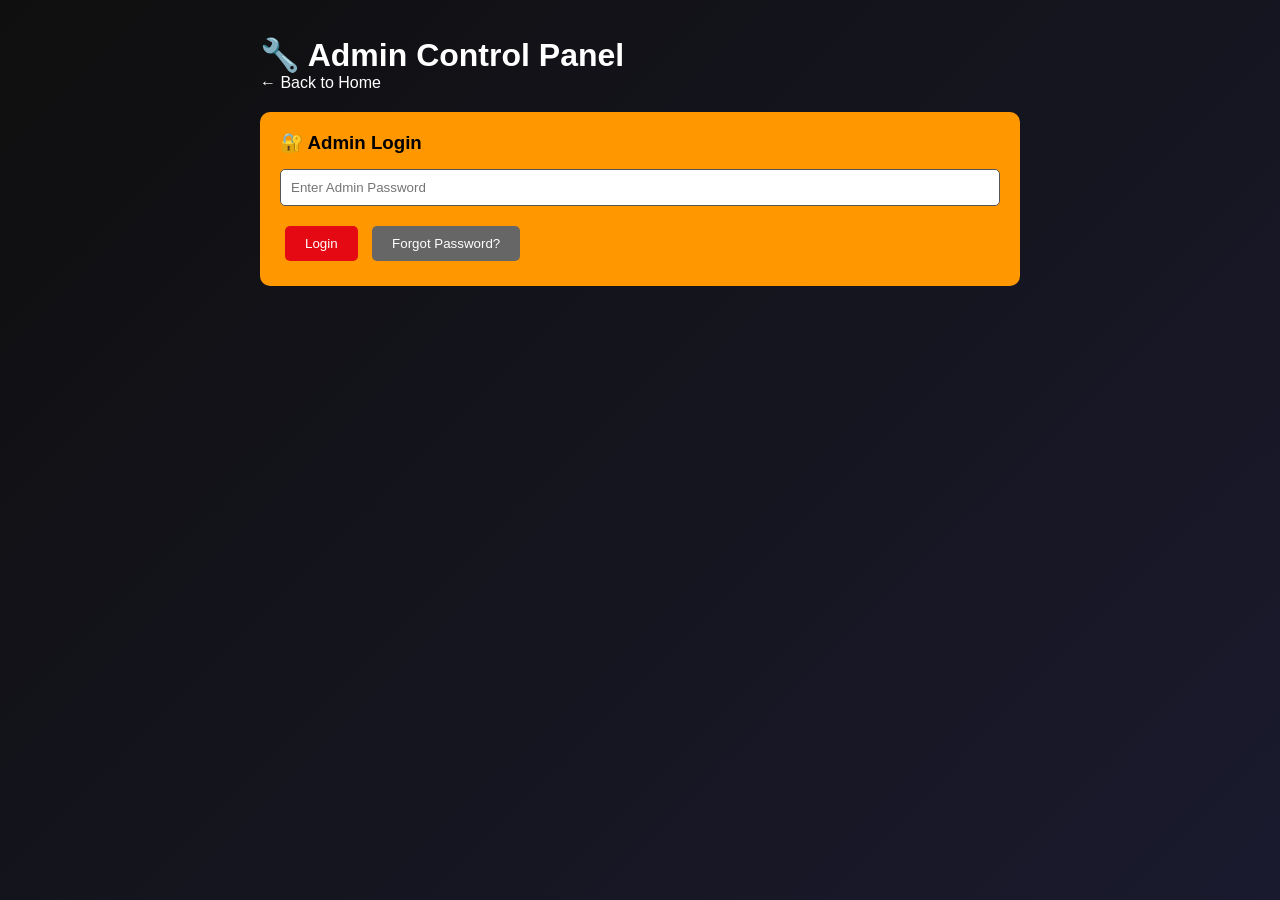
==== admin.html @ a71b6ae1 "Add files via upload" ====
<!DOCTYPE html>
<html lang="en">
<head>
    <meta charset="UTF-8">
    <meta name="viewport" content="width=device-width, initial-scale=1.0">
    <title>Admin Panel - Movie Guide</title>
    <link rel="stylesheet" href="style.css">
    <style>
        .admin-panel { max-width: 800px; margin: 0 auto; padding: 20px; }
        .admin-section { background: #1e1e1e; padding: 20px; margin: 20px 0; border-radius: 10px; }
        .admin-section h3 { color: #e50914; margin-bottom: 15px; }
        .form-group { margin-bottom: 15px; }
        .form-group label { display: block; margin-bottom: 5px; color: #ccc; }
        .form-group input, .form-group select, .form-group textarea { width: 100%; padding: 10px; background: #333; border: 1px solid #555; color: white; border-radius: 5px; }
        button { background: #e50914; color: white; padding: 10px 20px; border: none; border-radius: 5px; cursor: pointer; margin: 5px; }
        button:hover { opacity: 0.8; }
        .movie-list { max-height: 400px; overflow-y: auto; }
        .movie-item { background: #2a2a2a; padding: 10px; margin: 10px 0; border-radius: 5px; display: flex; justify-content: space-between; align-items: center; flex-wrap: wrap; gap: 10px; }
        .movie-item button { margin-left: 10px; padding: 5px 10px; font-size: 12px; }
        .success { background: #4caf50; padding: 10px; margin: 10px 0; border-radius: 5px; display: none; }
        .error { background: #f44336; padding: 10px; margin: 10px 0; border-radius: 5px; display: none; }
        .slider-items { display: flex; flex-wrap: wrap; gap: 10px; margin-top: 10px; max-height: 300px; overflow-y: auto; }
        .slider-checkbox { background: #333; padding: 10px; border-radius: 5px; display: flex; align-items: center; gap: 10px; width: calc(50% - 10px); }
        .slider-checkbox img { width: 40px; height: 60px; object-fit: cover; border-radius: 5px; }
        .category-item { background: #2a2a2a; padding: 10px; margin: 5px 0; border-radius: 5px; display: flex; justify-content: space-between; align-items: center; }
        .password-section { background: #ff9800; color: #000; }
        .password-section input { background: white; color: black; }
        .password-section h3 { color: #000; }
        .btn-small { background: #555; padding: 5px 10px; font-size: 12px; }
        .btn-danger { background: #f44336; }
        .btn-success { background: #4caf50; }
    </style>
</head>
<body>
    <div class="admin-panel">
        <h1>🔧 Admin Control Panel</h1>
        <a href="index.html" style="color: white; text-decoration: none;">← Back to Home</a>

        <!-- Login Section -->
        <div id="loginSection" class="admin-section password-section">
            <h3>🔐 Admin Login</h3>
            <div class="form-group">
                <input type="password" id="adminPassword" placeholder="Enter Admin Password">
            </div>
            <button onclick="checkAdminLogin()">Login</button>
            <button onclick="forgotPassword()" style="background: #666;">Forgot Password?</button>
            <div id="loginError" class="error" style="display:none">Wrong password!</div>
        </div>

        <div id="adminContent" style="display:none">
            <!-- Change Password -->
            <div class="admin-section">
                <h3>🔑 Change Admin Password</h3>
                <div class="form-group">
                    <input type="password" id="newPassword" placeholder="New Password">
                </div>
                <button onclick="changePassword()">Update Password</button>
                <div id="passwordMsg" class="success" style="display:none">Password updated!</div>
            </div>

            <!-- Categories Management -->
            <div class="admin-section">
                <h3>🏷️ Manage Categories</h3>
                <div class="form-group">
                    <input type="text" id="newCategory" placeholder="New category name">
                </div>
                <button onclick="addCategory()">Add Category</button>
                <div id="categoriesListAdmin" class="category-list" style="margin-top: 15px;"></div>
            </div>

            <!-- Add/Edit Movie -->
            <div class="admin-section">
                <h3>🎬 Add New Movie</h3>
                <div class="form-group">
                    <input type="text" id="movieTitle" placeholder="Movie Title">
                </div>
                <div class="form-group">
                    <input type="text" id="moviePoster" placeholder="Poster Image URL">
                </div>
                <div class="form-group">
                    <input type="text" id="movieYear" placeholder="Year (e.g., 2024)">
                </div>
                <div class="form-group">
                    <input type="number" id="movieRating" placeholder="Rating (1-10)" step="0.1">
                </div>
                <div class="form-group">
                    <select id="movieGenre">
                        <option value="">Select Genre</option>
                    </select>
                </div>
                <div class="form-group">
                    <input type="text" id="movieDuration" placeholder="Duration (e.g., 2h 15min)">
                </div>
                <div class="form-group">
                    <input type="text" id="movieDirector" placeholder="Director">
                </div>
                <div class="form-group">
                    <input type="text" id="movieLanguage" placeholder="Language (e.g., English, Hindi)">
                </div>
                <div class="form-group">
                    <input type="text" id="movieWatchUrl" placeholder="Watch URL (Netflix/Amazon link)">
                </div>
                <div class="form-group">
                    <input type="text" id="movieDownloadUrl" placeholder="Download Poster URL (different from poster)">
                </div>
                <button onclick="addMovie()">Add Movie</button>
                <div id="editMode" style="display:none">
                    <input type="hidden" id="editId">
                    <button onclick="updateMovie()">Update Movie</button>
                    <button onclick="cancelEdit()">Cancel</button>
                </div>
                <div id="movieMsg" class="success" style="display:none"></div>
            </div>

            <!-- Slider Management -->
            <div class="admin-section">
                <h3>⭐ Manage Slider (Select 5-7 movies)</h3>
                <div id="sliderMoviesList" class="slider-items"></div>
                <button onclick="saveSlider()">Save Slider Selection</button>
                <div id="sliderMsg" class="success" style="display:none">Slider updated!</div>
            </div>

            <!-- All Movies List -->
            <div class="admin-section">
                <h3>📋 All Movies (Click Edit to modify)</h3>
                <div id="moviesListAdmin" class="movie-list"></div>
            </div>
        </div>
    </div>

    <script src="config.js"></script>
    <script src="admin-script.js"></script>
</body>
</html>
---- style.css ----
/* ============================================
   PREMIUM MOVIE APP STYLE - Complete
   ============================================ */

* {
    margin: 0;
    padding: 0;
    box-sizing: border-box;
}

body {
    font-family: -apple-system, BlinkMacSystemFont, 'Segoe UI', 'Poppins', Roboto, Helvetica, Arial, sans-serif;
    background: linear-gradient(135deg, #0f0f0f 0%, #1a1a2e 100%);
    color: #ffffff;
    padding: 16px;
    padding-bottom: 80px;
    min-height: 100vh;
}

/* ===== HEADER ===== */
header {
    display: flex;
    justify-content: space-between;
    align-items: center;
    margin-bottom: 20px;
    flex-wrap: wrap;
    gap: 10px;
    padding: 10px 0;
}

header h1 {
    font-size: 1.8rem;
    font-weight: 800;
    background: linear-gradient(135deg, #e50914, #ff6b6b);
    -webkit-background-clip: text;
    background-clip: text;
    color: transparent;
    letter-spacing: -0.5px;
}

.admin-btn, .back-btn {
    background: rgba(255, 255, 255, 0.1);
    backdrop-filter: blur(10px);
    color: white;
    padding: 8px 18px;
    border: 1px solid rgba(255, 255, 255, 0.2);
    border-radius: 30px;
    cursor: pointer;
    font-size: 14px;
    font-weight: 600;
    transition: all 0.3s ease;
}

.admin-btn:hover, .back-btn:hover {
    background: #e50914;
    border-color: #e50914;
    transform: scale(1.05);
}

.back-btn i {
    margin-right: 8px;
}

/* ===== USER LOGIN SECTION ===== */
.user-section {
    background: linear-gradient(135deg, rgba(26, 26, 46, 0.9), rgba(22, 30, 62, 0.9));
    backdrop-filter: blur(10px);
    padding: 20px;
    border-radius: 24px;
    margin-bottom: 20px;
    border: 1px solid rgba(255, 255, 255, 0.1);
}

.user-section h3 {
    font-weight: 700;
    font-size: 1.2rem;
    margin-bottom: 12px;
}

.login-form {
    display: flex;
    gap: 10px;
    flex-wrap: wrap;
    margin: 10px 0;
}

.login-form input {
    flex: 1;
    padding: 12px 16px;
    background: rgba(255, 255, 255, 0.1);
    border: 1px solid rgba(255, 255, 255, 0.2);
    color: white;
    border-radius: 30px;
    font-size: 14px;
    transition: all 0.3s;
}

.login-form input:focus {
    outline: none;
    border-color: #e50914;
    background: rgba(255, 255, 255, 0.15);
}

.login-form button, .logout-btn {
    background: linear-gradient(135deg, #e50914, #b00710);
    padding: 12px 24px;
    border: none;
    border-radius: 30px;
    color: white;
    cursor: pointer;
    font-weight: 700;
    font-size: 14px;
    transition: all 0.3s;
}

.login-form button:hover {
    transform: scale(1.02);
    box-shadow: 0 4px 15px rgba(229, 9, 20, 0.4);
}

.logout-btn {
    background: rgba(255, 255, 255, 0.2);
    font-size: 12px;
    padding: 6px 14px;
}

.logout-btn:hover {
    background: rgba(255, 255, 255, 0.3);
}

small {
    color: #aaa;
    font-size: 11px;
}

/* ===== SECTION TITLES ===== */
.slider-container h3, .movies-section h2, .favorites-section h3,
.search-section h3, .category-section h3 {
    font-weight: 800;
    font-size: 1.4rem;
    margin-bottom: 16px;
    letter-spacing: -0.3px;
}

/* ===== CATEGORIES ===== */
.category-section {
    margin-bottom: 20px;
}

.category-header {
    display: flex;
    justify-content: space-between;
    align-items: center;
    cursor: pointer;
    padding: 12px;
    background: rgba(255, 255, 255, 0.05);
    border-radius: 16px;
}

.categories-list {
    display: flex;
    flex-wrap: wrap;
    gap: 12px;
    margin-top: 12px;
    overflow-x: auto;
    padding-bottom: 10px;
}

.category-btn {
    background: rgba(255, 255, 255, 0.1);
    color: white;
    padding: 10px 20px;
    border: 1px solid rgba(255, 255, 255, 0.15);
    border-radius: 40px;
    cursor: pointer;
    transition: all 0.3s ease;
    white-space: nowrap;
    font-weight: 600;
    font-size: 13px;
}

.category-btn.active {
    background: linear-gradient(135deg, #e50914, #b00710);
    border-color: transparent;
    transform: scale(1.05);
}

.category-btn:hover {
    background: #e50914;
    transform: scale(1.02);
}

/* ===== SLIDER ===== */
.slider-container {
    margin-bottom: 30px;
}

.slider-wrapper {
    position: relative;
    display: flex;
    align-items: center;
    gap: 10px;
}

.slider {
    display: flex;
    overflow-x: auto;
    scroll-behavior: smooth;
    gap: 15px;
    padding: 10px 0;
    scrollbar-width: none;
    flex: 1;
}

.slider::-webkit-scrollbar {
    display: none;
}

.slider-btn {
    background: rgba(0, 0, 0, 0.7);
    color: white;
    border: none;
    width: 40px;
    height: 40px;
    border-radius: 50%;
    cursor: pointer;
    font-size: 20px;
    transition: all 0.3s;
    backdrop-filter: blur(5px);
}

.slider-btn:hover {
    background: #e50914;
    transform: scale(1.1);
}

.slider-card {
    min-width: 140px;
    cursor: pointer;
    transition: transform 0.3s ease, box-shadow 0.3s ease;
    border-radius: 20px;
    overflow: hidden;
    background: rgba(255, 255, 255, 0.05);
}

.slider-card:hover {
    transform: scale(1.05);
    box-shadow: 0 10px 25px rgba(0, 0, 0, 0.3);
}

.slider-card img {
    width: 100%;
    height: 200px;
    object-fit: cover;
}

.slider-card h4 {
    padding: 10px;
    font-size: 13px;
    text-align: center;
    font-weight: 700;
}

.slider-dots {
    display: flex;
    justify-content: center;
    gap: 8px;
    margin-top: 15px;
}

.dot {
    width: 8px;
    height: 8px;
    background: rgba(255, 255, 255, 0.3);
    border-radius: 50%;
    cursor: pointer;
    transition: all 0.3s;
}

.dot.active {
    background: #e50914;
    width: 24px;
    border-radius: 10px;
}

/* ===== MOVIES GRID ===== */
.movies-section {
    margin-bottom: 30px;
}

.movies-header {
    display: flex;
    justify-content: space-between;
    align-items: center;
    flex-wrap: wrap;
    gap: 10px;
    margin-bottom: 20px;
}

.movie-grid {
    display: grid;
    grid-template-columns: repeat(2, 1fr);
    gap: 16px;
}

@media (min-width: 768px) {
    .movie-grid {
        grid-template-columns: repeat(4, 1fr);
        gap: 20px;
    }
}

@media (min-width: 1200px) {
    .movie-grid {
        grid-template-columns: repeat(6, 1fr);
    }
}

.movie-card {
    background: rgba(255, 255, 255, 0.05);
    border-radius: 20px;
    overflow: hidden;
    cursor: pointer;
    transition: all 0.3s ease;
    position: relative;
    backdrop-filter: blur(5px);
}

.movie-card:hover {
    transform: translateY(-8px);
    box-shadow: 0 15px 30px rgba(229, 9, 20, 0.2);
}

.movie-card img {
    width: 100%;
    height: 240px;
    object-fit: cover;
}

.movie-card h4 {
    padding: 12px;
    font-size: 13px;
    text-align: center;
    font-weight: 700;
}

/* Add to Favourite button on homepage */
.movie-card-fav {
    display: flex;
    align-items: center;
    justify-content: center;
    gap: 6px;
    background: rgba(255, 255, 255, 0.08);
    padding: 8px 12px;
    border-radius: 12px;
    cursor: pointer;
    transition: all 0.3s;
    margin: 8px 12px 12px 12px;
    font-size: 12px;
    font-weight: 600;
}

.movie-card-fav i {
    font-size: 12px;
    color: #ffd700;
}

.movie-card-fav.active {
    background: rgba(255, 215, 0, 0.15);
    color: #ffd700;
}

.movie-card-fav:hover {
    background: rgba(255, 255, 255, 0.15);
}

/* Hide old heart button */
.movie-card .favorite-btn {
    display: none;
}

/* ===== FAVORITES SECTION ===== */
.favorites-section {
    background: linear-gradient(135deg, rgba(0, 0, 0, 0.6), rgba(30, 30, 30, 0.6));
    backdrop-filter: blur(10px);
    padding: 20px;
    border-radius: 24px;
    margin-top: 20px;
    border: 1px solid rgba(255, 255, 255, 0.1);
}

.favorites-section h3 {
    font-weight: 800;
    margin-bottom: 16px;
}

.favorites-grid {
    display: grid;
    grid-template-columns: repeat(2, 1fr);
    gap: 12px;
}

@media (min-width: 768px) {
    .favorites-grid {
        grid-template-columns: repeat(4, 1fr);
    }
}

.fav-card {
    background: rgba(255, 255, 255, 0.05);
    border-radius: 16px;
    overflow: hidden;
    cursor: pointer;
    display: flex;
    gap: 10px;
    padding: 8px;
    transition: all 0.3s;
}

.fav-card:hover {
    background: rgba(255, 255, 255, 0.1);
    transform: translateX(5px);
}

.fav-card img {
    width: 50px;
    height: 70px;
    object-fit: cover;
    border-radius: 12px;
}

.fav-card h4 {
    font-size: 12px;
    font-weight: 700;
    flex: 1;
}

/* ===== MOVIE DETAIL PAGE ===== */
.movie-detail-container {
    max-width: 500px;
    margin: 0 auto;
    padding: 0 16px;
}

.movie-detail-card {
    background: #1a1a2e;
    border-radius: 24px;
    overflow: hidden;
}

.movie-detail-card img {
    width: 100%;
    max-height: 500px;
    object-fit: cover;
    border-radius: 24px 24px 0 0;
}

.movie-info {
    padding: 24px;
    background: #1a1a2e;
}

.movie-info h2 {
    font-size: 28px;
    font-weight: 800;
    margin-bottom: 20px;
    color: #ffffff;
    letter-spacing: -0.5px;
}

/* Clean Info Grid - No Emojis */
.info-grid {
    background: rgba(255, 255, 255, 0.05);
    border-radius: 20px;
    padding: 20px;
    margin: 20px 0;
}

.info-row {
    display: flex;
    justify-content: space-between;
    align-items: center;
    padding: 12px 0;
    border-bottom: 1px solid rgba(255, 255, 255, 0.1);
}

.info-row:last-child {
    border-bottom: none;
}

.info-label {
    font-weight: 700;
    color: #aaa;
    font-size: 14px;
    letter-spacing: 0.5px;
}

.info-value {
    font-weight: 600;
    color: #ffffff;
    font-size: 14px;
    text-align: right;
}

.rating-value {
    color: #ffd700;
    font-weight: 800;
}

/* Button Container - Vertical Layout */
.movie-buttons {
    display: flex;
    flex-direction: column;
    gap: 12px;
    margin: 20px 0;
}

/* Play Now Button - White Background, Play Icon */
.play-now-btn {
    display: flex;
    align-items: center;
    justify-content: center;
    gap: 10px;
    background: #ffffff;
    color: #000000;
    text-align: center;
    padding: 16px 20px;
    text-decoration: none;
    border-radius: 14px;
    font-weight: 800;
    font-size: 16px;
    letter-spacing: 0.5px;
    transition: all 0.3s;
    border: none;
    cursor: pointer;
    width: 100%;
}

.play-now-btn i {
    font-size: 18px;
    color: #000000;
}

.play-now-btn:hover {
    transform: scale(1.02);
    background: #f0f0f0;
    box-shadow: 0 4px 15px rgba(255, 255, 255, 0.2);
}

/* Download Now Button - Orange Background, No Icon */
.download-now-btn {
    display: flex;
    align-items: center;
    justify-content: center;
    background: #ff6b35;
    color: #ffffff;
    text-align: center;
    padding: 16px 20px;
    border: none;
    border-radius: 14px;
    font-weight: 800;
    font-size: 16px;
    letter-spacing: 0.5px;
    transition: all 0.3s;
    cursor: pointer;
    width: 100%;
}

.download-now-btn:hover {
    transform: scale(1.02);
    background: #e55a2b;
    box-shadow: 0 4px 15px rgba(255, 107, 53, 0.4);
}

/* Add to Favourite Button - Star Icon */
.favourite-btn {
    display: flex;
    align-items: center;
    justify-content: center;
    gap: 10px;
    background: rgba(255, 255, 255, 0.1);
    color: #ffffff;
    text-align: center;
    padding: 14px 20px;
    border: 1px solid rgba(255, 255, 255, 0.2);
    border-radius: 14px;
    font-weight: 700;
    font-size: 15px;
    transition: all 0.3s;
    cursor: pointer;
    width: 100%;
}

.favourite-btn i {
    font-size: 18px;
    color: #ffd700;
}

.favourite-btn.active {
    background: rgba(255, 215, 0, 0.15);
    border-color: #ffd700;
}

.favourite-btn.active i {
    color: #ffd700;
}

.favourite-btn:hover {
    background: rgba(255, 255, 255, 0.2);
    transform: scale(1.01);
}

/* ===== SEARCH SECTION ===== */
.search-section {
    margin-bottom: 20px;
}

.search-box-full {
    margin-bottom: 20px;
}

.search-box-full input {
    width: 100%;
    padding: 14px 20px;
    background: rgba(255, 255, 255, 0.1);
    border: 1px solid rgba(255, 255, 255, 0.2);
    color: white;
    border-radius: 50px;
    font-size: 16px;
    font-weight: 500;
}

.search-box-full input:focus {
    outline: none;
    border-color: #e50914;
    background: rgba(255, 255, 255, 0.15);
}

/* ===== LOADING ===== */
.loading {
    text-align: center;
    padding: 50px;
    color: #aaa;
    font-weight: 600;
}

/* ===== BOTTOM NAVIGATION BAR ===== */
.bottom-nav {
    position: fixed;
    bottom: 0;
    left: 0;
    right: 0;
    background: rgba(26, 26, 46, 0.95);
    backdrop-filter: blur(20px);
    display: flex;
    justify-content: space-around;
    align-items: center;
    padding: 12px 0;
    border-top: 1px solid rgba(255, 255, 255, 0.1);
    z-index: 1000;
}

.nav-item {
    display: flex;
    flex-direction: column;
    align-items: center;
    gap: 5px;
    cursor: pointer;
    padding: 5px 20px;
    border-radius: 30px;
    transition: all 0.3s ease;
}

.nav-item:hover {
    background: rgba(255, 255, 255, 0.1);
}

.nav-item.active .nav-icon {
    color: #e50914;
    transform: translateY(-3px);
}

.nav-item.active .nav-label {
    color: #e50914;
}

.nav-icon {
    font-size: 24px;
    transition: transform 0.3s;
}

.nav-label {
    font-size: 11px;
    font-weight: 700;
    letter-spacing: 0.3px;
}

/* ===== ANIMATIONS ===== */
@keyframes fadeInUp {
    from {
        opacity: 0;
        transform: translateY(30px);
    }
    to {
        opacity: 1;
        transform: translateY(0);
    }
}

.movie-card, .slider-card, .fav-card {
    animation: fadeInUp 0.5s ease;
}
/* ===== DOWNLOAD QUALITY BUTTONS ===== */
.download-section {
    margin: 20px 0;
}

.download-title {
    font-size: 14px;
    font-weight: 700;
    color: #aaa;
    letter-spacing: 0.5px;
    margin-bottom: 12px;
    text-transform: uppercase;
}

.quality-buttons {
    display: flex;
    gap: 12px;
    flex-wrap: wrap;
}

.quality-btn {
    flex: 1;
    min-width: 80px;
    background: rgba(255, 255, 255, 0.1);
    border: 1px solid rgba(255, 255, 255, 0.2);
    color: white;
    padding: 12px 16px;
    border-radius: 12px;
    font-weight: 700;
    font-size: 14px;
    cursor: pointer;
    transition: all 0.3s;
    text-align: center;
}

.quality-btn:hover {
    background: rgba(255, 255, 255, 0.2);
    transform: scale(1.02);
}

.quality-btn[data-quality="480p"]:hover {
    background: #2196F3;
    border-color: #2196F3;
}

.quality-btn[data-quality="720p"]:hover {
    background: #4caf50;
    border-color: #4caf50;
}

.quality-btn[data-quality="1080p"]:hover {
    background: #e50914;
    border-color: #e50914;
}

/* Download section divider */
.download-divider {
    height: 1px;
    background: rgba(255, 255, 255, 0.1);
    margin: 20px 0;
}
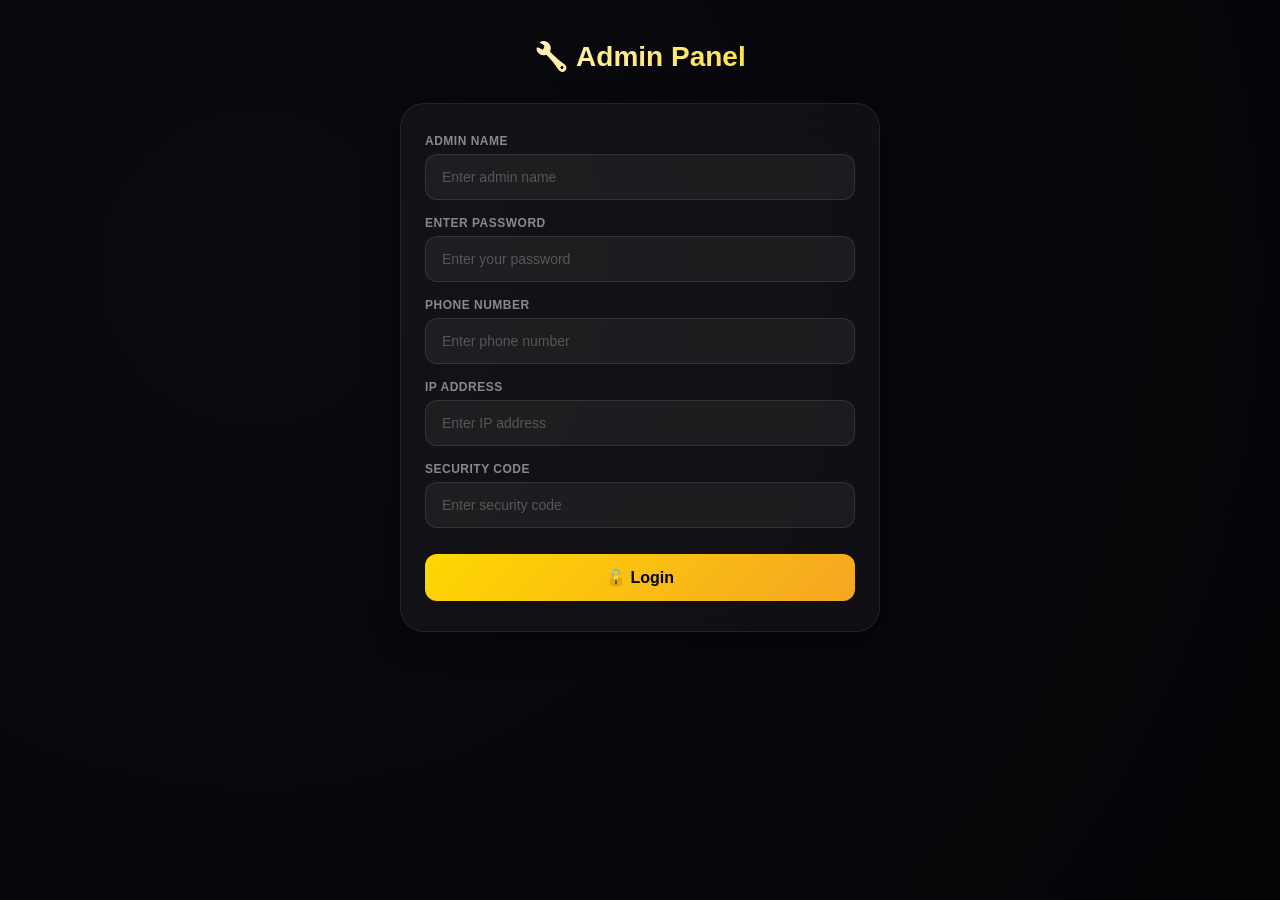
==== commit 92cd41fc: "admin.html" ====
--- a/admin.html
+++ b/admin.html
@@ -5,125 +5,400 @@
     <meta name="viewport" content="width=device-width, initial-scale=1.0">
     <title>Admin Panel - Movie Guide</title>
     <link rel="stylesheet" href="style.css">
+    <link rel="stylesheet" href="https://cdnjs.cloudflare.com/ajax/libs/font-awesome/6.5.1/css/all.min.css">
     <style>
-        .admin-panel { max-width: 800px; margin: 0 auto; padding: 20px; }
-        .admin-section { background: #1e1e1e; padding: 20px; margin: 20px 0; border-radius: 10px; }
-        .admin-section h3 { color: #e50914; margin-bottom: 15px; }
-        .form-group { margin-bottom: 15px; }
-        .form-group label { display: block; margin-bottom: 5px; color: #ccc; }
-        .form-group input, .form-group select, .form-group textarea { width: 100%; padding: 10px; background: #333; border: 1px solid #555; color: white; border-radius: 5px; }
-        button { background: #e50914; color: white; padding: 10px 20px; border: none; border-radius: 5px; cursor: pointer; margin: 5px; }
-        button:hover { opacity: 0.8; }
-        .movie-list { max-height: 400px; overflow-y: auto; }
-        .movie-item { background: #2a2a2a; padding: 10px; margin: 10px 0; border-radius: 5px; display: flex; justify-content: space-between; align-items: center; flex-wrap: wrap; gap: 10px; }
-        .movie-item button { margin-left: 10px; padding: 5px 10px; font-size: 12px; }
-        .success { background: #4caf50; padding: 10px; margin: 10px 0; border-radius: 5px; display: none; }
-        .error { background: #f44336; padding: 10px; margin: 10px 0; border-radius: 5px; display: none; }
-        .slider-items { display: flex; flex-wrap: wrap; gap: 10px; margin-top: 10px; max-height: 300px; overflow-y: auto; }
-        .slider-checkbox { background: #333; padding: 10px; border-radius: 5px; display: flex; align-items: center; gap: 10px; width: calc(50% - 10px); }
-        .slider-checkbox img { width: 40px; height: 60px; object-fit: cover; border-radius: 5px; }
-        .category-item { background: #2a2a2a; padding: 10px; margin: 5px 0; border-radius: 5px; display: flex; justify-content: space-between; align-items: center; }
-        .password-section { background: #ff9800; color: #000; }
-        .password-section input { background: white; color: black; }
-        .password-section h3 { color: #000; }
-        .btn-small { background: #555; padding: 5px 10px; font-size: 12px; }
-        .btn-danger { background: #f44336; }
-        .btn-success { background: #4caf50; }
+        .admin-container {
+            max-width: 520px;
+            margin: 0 auto;
+            padding: 20px;
+        }
+
+        .admin-title {
+            font-size: 28px;
+            font-weight: 800;
+            text-align: center;
+            background: linear-gradient(135deg, #ffffff, #ffd700);
+            -webkit-background-clip: text;
+            background-clip: text;
+            color: transparent;
+            margin-bottom: 30px;
+        }
+
+        .admin-login-box {
+            background: rgba(255, 255, 255, 0.04);
+            backdrop-filter: blur(20px);
+            border-radius: 24px;
+            padding: 30px 24px;
+            border: 1px solid rgba(255, 255, 255, 0.08);
+            box-shadow: 0 8px 32px rgba(0, 0, 0, 0.4);
+        }
+
+        .admin-field {
+            margin-bottom: 16px;
+        }
+
+        .admin-field label {
+            display: block;
+            font-size: 12px;
+            font-weight: 600;
+            color: rgba(255, 255, 255, 0.5);
+            text-transform: uppercase;
+            letter-spacing: 0.5px;
+            margin-bottom: 6px;
+        }
+
+        .admin-field input {
+            width: 100%;
+            padding: 14px 16px;
+            background: rgba(255, 255, 255, 0.05);
+            border: 1px solid rgba(255, 255, 255, 0.1);
+            border-radius: 12px;
+            color: white;
+            font-size: 14px;
+            transition: all 0.3s;
+        }
+
+        .admin-field input:focus {
+            outline: none;
+            border-color: rgba(255, 215, 0, 0.4);
+            background: rgba(255, 255, 255, 0.08);
+        }
+
+        .admin-field input::placeholder {
+            color: rgba(255, 255, 255, 0.25);
+        }
+
+        .admin-login-btn {
+            width: 100%;
+            padding: 14px;
+            background: linear-gradient(135deg, #ffd700, #f5a623);
+            border: none;
+            border-radius: 12px;
+            color: #000;
+            font-weight: 700;
+            font-size: 16px;
+            cursor: pointer;
+            transition: all 0.3s;
+            margin-top: 10px;
+        }
+
+        .admin-login-btn:hover {
+            transform: translateY(-2px);
+            box-shadow: 0 8px 25px rgba(255, 215, 0, 0.3);
+        }
+
+        #adminDashboard {
+            display: none;
+        }
+
+        .dashboard-grid {
+            display: flex;
+            flex-direction: column;
+            gap: 16px;
+            margin-top: 20px;
+        }
+
+        .dashboard-card {
+            background: rgba(255, 255, 255, 0.04);
+            backdrop-filter: blur(16px);
+            border-radius: 16px;
+            padding: 18px 20px;
+            border: 1px solid rgba(255, 255, 255, 0.08);
+            cursor: pointer;
+            transition: all 0.3s;
+            display: flex;
+            align-items: center;
+            justify-content: space-between;
+            box-shadow: 0 4px 16px rgba(0, 0, 0, 0.15);
+        }
+
+        .dashboard-card:hover {
+            background: rgba(255, 255, 255, 0.1);
+            transform: translateX(6px);
+            border-color: rgba(255, 215, 0, 0.2);
+        }
+
+        .dashboard-card .card-left {
+            display: flex;
+            align-items: center;
+            gap: 14px;
+        }
+
+        .dashboard-card .card-icon {
+            font-size: 24px;
+            width: 48px;
+            height: 48px;
+            background: rgba(255, 255, 255, 0.06);
+            border-radius: 12px;
+            display: flex;
+            align-items: center;
+            justify-content: center;
+        }
+
+        .dashboard-card .card-title {
+            font-size: 16px;
+            font-weight: 700;
+            color: #ffffff;
+        }
+
+        .dashboard-card .card-subtitle {
+            font-size: 12px;
+            color: rgba(255, 255, 255, 0.4);
+            margin-top: 2px;
+        }
+
+        .dashboard-card .card-arrow {
+            font-size: 20px;
+            color: rgba(255, 255, 255, 0.2);
+        }
+
+        .traffic-options {
+            display: none;
+            flex-direction: column;
+            gap: 10px;
+            margin-top: 10px;
+            padding-left: 10px;
+        }
+
+        .traffic-options.open {
+            display: flex;
+        }
+
+        .traffic-option {
+            background: rgba(255, 255, 255, 0.03);
+            backdrop-filter: blur(12px);
+            border-radius: 14px;
+            padding: 14px 18px;
+            border: 1px solid rgba(255, 255, 255, 0.06);
+            color: rgba(255, 255, 255, 0.85);
+            font-size: 14px;
+            font-weight: 600;
+            cursor: pointer;
+            display: flex;
+            justify-content: space-between;
+            align-items: center;
+            transition: all 0.3s;
+        }
+
+        .traffic-option:hover {
+            background: rgba(255, 255, 255, 0.08);
+            border-color: rgba(255, 215, 0, 0.2);
+        }
+
+        .traffic-option .value {
+            color: #ffd700;
+            font-weight: 700;
+            transition: all 0.3s;
+        }
+
+        .traffic-option .value.loaded {
+            color: #4caf50;
+        }
+
+        .admin-footer {
+            text-align: center;
+            margin-top: 20px;
+            color: rgba(255, 255, 255, 0.15);
+            font-size: 11px;
+        }
+
+        .admin-footer button {
+            background: none;
+            border: none;
+            color: rgba(255, 255, 255, 0.3);
+            cursor: pointer;
+            font-size: 12px;
+            padding: 8px 16px;
+            border-radius: 30px;
+            transition: all 0.3s;
+        }
+
+        .admin-footer button:hover {
+            background: rgba(255, 255, 255, 0.05);
+            color: #ffd700;
+        }
+
+        /* ===== LOADING POPUP ===== */
+        .loading-popup-overlay {
+            position: fixed;
+            top: 0;
+            left: 0;
+            width: 100%;
+            height: 100%;
+            background: rgba(0, 0, 0, 0.75);
+            backdrop-filter: blur(10px);
+            z-index: 999999;
+            display: flex;
+            align-items: center;
+            justify-content: center;
+        }
+
+        .loading-popup-box {
+            background: rgba(20, 20, 35, 0.9);
+            backdrop-filter: blur(20px);
+            border-radius: 16px;
+            padding: 40px 50px;
+            max-width: 320px;
+            width: 85%;
+            text-align: center;
+            border: 1px solid rgba(255, 255, 255, 0.08);
+            box-shadow: 0 24px 48px rgba(0, 0, 0, 0.6);
+        }
+
+        .loading-spinner {
+            width: 50px;
+            height: 50px;
+            border: 3px solid rgba(255, 255, 255, 0.08);
+            border-top: 3px solid #ffd700;
+            border-radius: 50%;
+            animation: spin 0.8s cubic-bezier(0.34, 1.56, 0.64, 1) infinite;
+            margin: 0 auto 20px auto;
+            box-shadow: 0 0 20px rgba(255, 215, 0, 0.05);
+        }
+
+        @keyframes spin {
+            0% { transform: rotate(0deg); }
+            100% { transform: rotate(360deg); }
+        }
+
+        .loading-text {
+            font-size: 16px;
+            font-weight: 600;
+            color: #ffffff;
+            letter-spacing: 0.3px;
+        }
+
+        .result-popup-btn {
+            margin-top: 16px;
+            padding: 8px 28px;
+            background: rgba(255, 255, 255, 0.08);
+            border: 1px solid rgba(255, 255, 255, 0.1);
+            border-radius: 30px;
+            color: white;
+            font-weight: 600;
+            cursor: pointer;
+            transition: all 0.3s;
+        }
+
+        .result-popup-btn:hover {
+            background: rgba(255, 255, 255, 0.15);
+            border-color: rgba(255, 215, 0, 0.2);
+        }
+
+        @media (max-width: 480px) {
+            .admin-login-box {
+                padding: 20px 16px;
+            }
+            .loading-popup-box {
+                padding: 30px 24px;
+            }
+        }
     </style>
 </head>
 <body>
-    <div class="admin-panel">
-        <h1>🔧 Admin Control Panel</h1>
-        <a href="index.html" style="color: white; text-decoration: none;">← Back to Home</a>
-
-        <!-- Login Section -->
-        <div id="loginSection" class="admin-section password-section">
-            <h3>🔐 Admin Login</h3>
-            <div class="form-group">
-                <input type="password" id="adminPassword" placeholder="Enter Admin Password">
-            </div>
-            <button onclick="checkAdminLogin()">Login</button>
-            <button onclick="forgotPassword()" style="background: #666;">Forgot Password?</button>
-            <div id="loginError" class="error" style="display:none">Wrong password!</div>
+    <div class="admin-container">
+        <h1 class="admin-title">🔧 Admin Panel</h1>
+
+        <!-- Login Form -->
+        <div id="adminLoginForm" class="admin-login-box">
+            <div class="admin-field">
+                <label>Admin Name</label>
+                <input type="text" id="adminName" placeholder="Enter admin name">
+            </div>
+            <div class="admin-field">
+                <label>Enter Password</label>
+                <input type="password" id="adminPassword" placeholder="Enter your password">
+            </div>
+            <div class="admin-field">
+                <label>Phone Number</label>
+                <input type="text" id="adminPhone" placeholder="Enter phone number">
+            </div>
+            <div class="admin-field">
+                <label>IP Address</label>
+                <input type="text" id="adminIP" placeholder="Enter IP address">
+            </div>
+            <div class="admin-field">
+                <label>Security Code</label>
+                <input type="password" id="adminSecurityCode" placeholder="Enter security code">
+            </div>
+            <button class="admin-login-btn" onclick="adminLogin()">🔓 Login</button>
+            <div id="adminLoginError" style="color: #ff6b6b; text-align:center; margin-top: 12px; display:none; font-size:13px;"></div>
         </div>
 
-        <div id="adminContent" style="display:none">
-            <!-- Change Password -->
-            <div class="admin-section">
-                <h3>🔑 Change Admin Password</h3>
-                <div class="form-group">
-                    <input type="password" id="newPassword" placeholder="New Password">
+        <!-- Dashboard -->
+        <div id="adminDashboard">
+            <div class="dashboard-grid">
+
+                <!-- Traffic Card -->
+                <div class="dashboard-card" onclick="toggleTrafficOptions()">
+                    <div class="card-left">
+                        <div class="card-icon">🚦</div>
+                        <div>
+                            <div class="card-title">Check Site's Traffic</div>
+                            <div class="card-subtitle">View traffic statistics</div>
+                        </div>
+                    </div>
+                    <div class="card-arrow">▼</div>
                 </div>
-                <button onclick="changePassword()">Update Password</button>
-                <div id="passwordMsg" class="success" style="display:none">Password updated!</div>
-            </div>
-
-            <!-- Categories Management -->
-            <div class="admin-section">
-                <h3>🏷️ Manage Categories</h3>
-                <div class="form-group">
-                    <input type="text" id="newCategory" placeholder="New category name">
+
+                <div id="trafficOptions" class="traffic-options">
+                    <div class="traffic-option" onclick="showLoadingPopup('This month\'s traffic', 'traffic', 'month', this.querySelector('.value'))">
+                        This month's traffic
+                        <span class="value">→</span>
+                    </div>
+                    <div class="traffic-option" onclick="showLoadingPopup('Past month\'s traffic', 'traffic', 'pastMonth', this.querySelector('.value'))">
+                        Past month's traffic
+                        <span class="value">→</span>
+                    </div>
+                    <div class="traffic-option" onclick="showLoadingPopup('Past 3 months\' traffic', 'traffic', 'threeMonth', this.querySelector('.value'))">
+                        Past 3 months' traffic
+                        <span class="value">→</span>
+                    </div>
+                    <div class="traffic-option" onclick="showLoadingPopup('Average traffic per day', 'traffic', 'avg', this.querySelector('.value'))">
+                        Average traffic per day
+                        <span class="value">→</span>
+                    </div>
+                    <div class="traffic-option" onclick="showLoadingPopup('Total traffic till now', 'traffic', 'total', this.querySelector('.value'))">
+                        Total traffic till now
+                        <span class="value">→</span>
+                    </div>
                 </div>
-                <button onclick="addCategory()">Add Category</button>
-                <div id="categoriesListAdmin" class="category-list" style="margin-top: 15px;"></div>
-            </div>
-
-            <!-- Add/Edit Movie -->
-            <div class="admin-section">
-                <h3>🎬 Add New Movie</h3>
-                <div class="form-group">
-                    <input type="text" id="movieTitle" placeholder="Movie Title">
+
+                <!-- Advertisement Queries Card -->
+                <div class="dashboard-card" onclick="toggleAdOptions()">
+                    <div class="card-left">
+                        <div class="card-icon">📢</div>
+                        <div>
+                            <div class="card-title">Check Advertisement Queries</div>
+                            <div class="card-subtitle">View ad opportunities & requests</div>
+                        </div>
+                    </div>
+                    <div class="card-arrow">▼</div>
                 </div>
-                <div class="form-group">
-                    <input type="text" id="moviePoster" placeholder="Poster Image URL">
+
+                <div id="adOptions" class="traffic-options">
+                    <div class="traffic-option" onclick="showLoadingPopup('Advertisement contracts', 'ad', 'contracts', this.querySelector('.value'))">
+                        Advertisement contracts
+                        <span class="value">→</span>
+                    </div>
+                    <div class="traffic-option" onclick="showLoadingPopup('Advertisement opportunities', 'ad', 'opportunities', this.querySelector('.value'))">
+                        Advertisement opportunities
+                        <span class="value">→</span>
+                    </div>
+                    <div class="traffic-option" onclick="showLoadingPopup('Advertisement potential', 'ad', 'potential', this.querySelector('.value'))">
+                        Advertisement potential
+                        <span class="value">→</span>
+                    </div>
+                    <div class="traffic-option" onclick="showLoadingPopup('Advertisement requests', 'ad', 'requests', this.querySelector('.value'))">
+                        Advertisement requests
+                        <span class="value">→</span>
+                    </div>
                 </div>
-                <div class="form-group">
-                    <input type="text" id="movieYear" placeholder="Year (e.g., 2024)">
-                </div>
-                <div class="form-group">
-                    <input type="number" id="movieRating" placeholder="Rating (1-10)" step="0.1">
-                </div>
-                <div class="form-group">
-                    <select id="movieGenre">
-                        <option value="">Select Genre</option>
-                    </select>
-                </div>
-                <div class="form-group">
-                    <input type="text" id="movieDuration" placeholder="Duration (e.g., 2h 15min)">
-                </div>
-                <div class="form-group">
-                    <input type="text" id="movieDirector" placeholder="Director">
-                </div>
-                <div class="form-group">
-                    <input type="text" id="movieLanguage" placeholder="Language (e.g., English, Hindi)">
-                </div>
-                <div class="form-group">
-                    <input type="text" id="movieWatchUrl" placeholder="Watch URL (Netflix/Amazon link)">
-                </div>
-                <div class="form-group">
-                    <input type="text" id="movieDownloadUrl" placeholder="Download Poster URL (different from poster)">
-                </div>
-                <button onclick="addMovie()">Add Movie</button>
-                <div id="editMode" style="display:none">
-                    <input type="hidden" id="editId">
-                    <button onclick="updateMovie()">Update Movie</button>
-                    <button onclick="cancelEdit()">Cancel</button>
-                </div>
-                <div id="movieMsg" class="success" style="display:none"></div>
-            </div>
-
-            <!-- Slider Management -->
-            <div class="admin-section">
-                <h3>⭐ Manage Slider (Select 5-7 movies)</h3>
-                <div id="sliderMoviesList" class="slider-items"></div>
-                <button onclick="saveSlider()">Save Slider Selection</button>
-                <div id="sliderMsg" class="success" style="display:none">Slider updated!</div>
-            </div>
-
-            <!-- All Movies List -->
-            <div class="admin-section">
-                <h3>📋 All Movies (Click Edit to modify)</h3>
-                <div id="moviesListAdmin" class="movie-list"></div>
+
+            </div>
+
+            <div class="admin-footer">
+                <button onclick="adminLogout()">Logout</button>
             </div>
         </div>
     </div>
@@ -131,4 +406,4 @@
     <script src="config.js"></script>
     <script src="admin-script.js"></script>
 </body>
-</html>+</html>
--- a/style.css
+++ b/style.css
@@ -1,5 +1,5 @@
 /* ============================================
-   PREMIUM MOVIE APP STYLE - Complete
+   ULTRA PREMIUM MOVIE APP - COMPLETE STYLE
    ============================================ */
 
 * {
@@ -9,29 +9,29 @@
 }
 
 body {
-    font-family: -apple-system, BlinkMacSystemFont, 'Segoe UI', 'Poppins', Roboto, Helvetica, Arial, sans-serif;
-    background: linear-gradient(135deg, #0f0f0f 0%, #1a1a2e 100%);
+    font-family: 'Inter', -apple-system, BlinkMacSystemFont, 'Segoe UI', Roboto, Helvetica, Arial, sans-serif;
+    background: radial-gradient(circle at 20% 30%, #0a0a0f, #050508);
     color: #ffffff;
-    padding: 16px;
-    padding-bottom: 80px;
+    padding: 20px;
+    padding-bottom: 60px;
     min-height: 100vh;
 }
 
-/* ===== HEADER ===== */
+/* ===== PREMIUM HEADER ===== */
 header {
     display: flex;
     justify-content: space-between;
     align-items: center;
-    margin-bottom: 20px;
+    margin-bottom: 24px;
     flex-wrap: wrap;
-    gap: 10px;
-    padding: 10px 0;
+    gap: 12px;
+    padding: 8px 0;
 }
 
 header h1 {
     font-size: 1.8rem;
-    font-weight: 800;
-    background: linear-gradient(135deg, #e50914, #ff6b6b);
+    font-weight: 700;
+    background: linear-gradient(135deg, #ffffff 0%, #a0a0a0 100%);
     -webkit-background-clip: text;
     background-clip: text;
     color: transparent;
@@ -39,160 +39,189 @@
 }
 
 .admin-btn, .back-btn {
-    background: rgba(255, 255, 255, 0.1);
-    backdrop-filter: blur(10px);
+    background: rgba(255, 255, 255, 0.08);
+    backdrop-filter: blur(12px);
     color: white;
     padding: 8px 18px;
-    border: 1px solid rgba(255, 255, 255, 0.2);
-    border-radius: 30px;
-    cursor: pointer;
-    font-size: 14px;
+    border: 1px solid rgba(255, 255, 255, 0.12);
+    border-radius: 40px;
+    cursor: pointer;
+    font-size: 13px;
+    font-weight: 500;
+    transition: all 0.3s ease;
+}
+
+.admin-btn:hover, .back-btn:hover {
+    background: rgba(255, 255, 255, 0.15);
+    transform: translateY(-2px);
+}
+
+/* ===== PREMIUM LOGIN SECTION ===== */
+.user-section {
+    background: rgba(18, 18, 28, 0.8);
+    backdrop-filter: blur(20px);
+    padding: 20px;
+    border-radius: 28px;
+    margin-bottom: 24px;
+    border: 1px solid rgba(255, 255, 255, 0.08);
+}
+
+.user-section h3 {
     font-weight: 600;
-    transition: all 0.3s ease;
-}
-
-.admin-btn:hover, .back-btn:hover {
-    background: #e50914;
-    border-color: #e50914;
-    transform: scale(1.05);
-}
-
-.back-btn i {
-    margin-right: 8px;
-}
-
-/* ===== USER LOGIN SECTION ===== */
-.user-section {
-    background: linear-gradient(135deg, rgba(26, 26, 46, 0.9), rgba(22, 30, 62, 0.9));
-    backdrop-filter: blur(10px);
-    padding: 20px;
-    border-radius: 24px;
-    margin-bottom: 20px;
-    border: 1px solid rgba(255, 255, 255, 0.1);
-}
-
-.user-section h3 {
-    font-weight: 700;
-    font-size: 1.2rem;
-    margin-bottom: 12px;
+    font-size: 1rem;
+    margin-bottom: 14px;
+    color: #e0e0e0;
 }
 
 .login-form {
     display: flex;
-    gap: 10px;
+    gap: 12px;
     flex-wrap: wrap;
-    margin: 10px 0;
+    margin: 12px 0;
 }
 
 .login-form input {
     flex: 1;
-    padding: 12px 16px;
+    padding: 12px 18px;
+    background: rgba(255, 255, 255, 0.06);
+    border: 1px solid rgba(255, 255, 255, 0.1);
+    color: white;
+    border-radius: 44px;
+    font-size: 14px;
+}
+
+.login-form input:focus {
+    outline: none;
+    border-color: rgba(255, 255, 255, 0.3);
+}
+
+.login-form button, .logout-btn {
+    background: linear-gradient(135deg, #ffffff 0%, #e0e0e0 100%);
+    padding: 12px 24px;
+    border: none;
+    border-radius: 44px;
+    color: #000000;
+    cursor: pointer;
+    font-weight: 600;
+    font-size: 13px;
+    transition: all 0.3s;
+}
+
+.login-form button:hover {
+    transform: translateY(-2px);
+}
+
+.logout-btn {
+    background: rgba(255, 255, 255, 0.1);
+    color: white;
+    padding: 6px 16px;
+}
+
+small {
+    color: rgba(255, 255, 255, 0.4);
+    font-size: 11px;
+}
+
+/* ===== SECTION TITLES ===== */
+.featured-slider-section h3, .movies-section h2, .favorites-section h3 {
+    font-weight: 700;
+    font-size: 1.3rem;
+    margin-bottom: 18px;
+    letter-spacing: -0.3px;
+    background: linear-gradient(135deg, #f5f5f5, #c0c0c0);
+    -webkit-background-clip: text;
+    background-clip: text;
+    color: transparent;
+}
+
+/* ===== PREMIUM CATEGORIES ===== */
+.category-section {
+    margin-bottom: 25px;
+}
+
+.category-header {
+    display: flex;
+    justify-content: space-between;
+    align-items: center;
+    padding: 8px 0 12px 0;
+}
+
+.category-header h3 {
+    font-size: 18px;
+    font-weight: 800;
+    background: linear-gradient(135deg, #ffffff, #ffd700);
+    -webkit-background-clip: text;
+    background-clip: text;
+    color: transparent;
+}
+
+#categoriesToggleBtn {
     background: rgba(255, 255, 255, 0.1);
     border: 1px solid rgba(255, 255, 255, 0.2);
     color: white;
-    border-radius: 30px;
+    width: 32px;
+    height: 32px;
+    border-radius: 50%;
     font-size: 14px;
-    transition: all 0.3s;
-}
-
-.login-form input:focus {
-    outline: none;
-    border-color: #e50914;
-    background: rgba(255, 255, 255, 0.15);
-}
-
-.login-form button, .logout-btn {
-    background: linear-gradient(135deg, #e50914, #b00710);
-    padding: 12px 24px;
-    border: none;
-    border-radius: 30px;
-    color: white;
-    cursor: pointer;
-    font-weight: 700;
-    font-size: 14px;
-    transition: all 0.3s;
-}
-
-.login-form button:hover {
-    transform: scale(1.02);
-    box-shadow: 0 4px 15px rgba(229, 9, 20, 0.4);
-}
-
-.logout-btn {
-    background: rgba(255, 255, 255, 0.2);
-    font-size: 12px;
-    padding: 6px 14px;
-}
-
-.logout-btn:hover {
-    background: rgba(255, 255, 255, 0.3);
-}
-
-small {
-    color: #aaa;
-    font-size: 11px;
-}
-
-/* ===== SECTION TITLES ===== */
-.slider-container h3, .movies-section h2, .favorites-section h3,
-.search-section h3, .category-section h3 {
-    font-weight: 800;
-    font-size: 1.4rem;
-    margin-bottom: 16px;
-    letter-spacing: -0.3px;
-}
-
-/* ===== CATEGORIES ===== */
-.category-section {
-    margin-bottom: 20px;
-}
-
-.category-header {
-    display: flex;
-    justify-content: space-between;
-    align-items: center;
-    cursor: pointer;
-    padding: 12px;
+    cursor: pointer;
+}
+
+#categoriesToggleBtn:hover {
+    background: #e50914;
+}
+
+.categories-list {
+    display: flex;
+    flex-wrap: nowrap;
+    overflow-x: auto;
+    gap: 12px;
+    padding: 8px 0 16px 0;
+    scrollbar-width: thin;
+}
+
+.categories-list::-webkit-scrollbar {
+    height: 3px;
+}
+
+.categories-list::-webkit-scrollbar-track {
     background: rgba(255, 255, 255, 0.05);
-    border-radius: 16px;
-}
-
-.categories-list {
-    display: flex;
-    flex-wrap: wrap;
-    gap: 12px;
-    margin-top: 12px;
-    overflow-x: auto;
-    padding-bottom: 10px;
+}
+
+.categories-list::-webkit-scrollbar-thumb {
+    background: #e50914;
+}
+
+.categories-list.hidden {
+    display: none;
 }
 
 .category-btn {
-    background: rgba(255, 255, 255, 0.1);
-    color: white;
-    padding: 10px 20px;
-    border: 1px solid rgba(255, 255, 255, 0.15);
+    background: rgba(255, 255, 255, 0.05);
+    backdrop-filter: blur(10px);
+    color: #ffffff;
+    padding: 8px 18px;
+    border: 1px solid rgba(255, 255, 255, 0.1);
     border-radius: 40px;
     cursor: pointer;
-    transition: all 0.3s ease;
     white-space: nowrap;
     font-weight: 600;
     font-size: 13px;
+    transition: all 0.3s ease;
+}
+
+.category-btn:hover {
+    background: rgba(255, 255, 255, 0.15);
+    transform: translateY(-2px);
 }
 
 .category-btn.active {
     background: linear-gradient(135deg, #e50914, #b00710);
     border-color: transparent;
-    transform: scale(1.05);
-}
-
-.category-btn:hover {
-    background: #e50914;
-    transform: scale(1.02);
-}
-
-/* ===== SLIDER ===== */
-.slider-container {
-    margin-bottom: 30px;
+}
+
+/* ===== PREMIUM SLIDER ===== */
+.featured-slider-section {
+    margin-bottom: 36px;
 }
 
 .slider-wrapper {
@@ -202,50 +231,48 @@
     gap: 10px;
 }
 
-.slider {
+.featured-slider {
     display: flex;
     overflow-x: auto;
     scroll-behavior: smooth;
-    gap: 15px;
-    padding: 10px 0;
+    gap: 16px;
+    padding: 8px 0 16px 0;
     scrollbar-width: none;
     flex: 1;
 }
 
-.slider::-webkit-scrollbar {
+.featured-slider::-webkit-scrollbar {
     display: none;
 }
 
 .slider-btn {
-    background: rgba(0, 0, 0, 0.7);
+    background: rgba(20, 20, 30, 0.8);
+    backdrop-filter: blur(8px);
     color: white;
-    border: none;
-    width: 40px;
-    height: 40px;
+    border: 1px solid rgba(255, 255, 255, 0.15);
+    width: 38px;
+    height: 38px;
     border-radius: 50%;
     cursor: pointer;
-    font-size: 20px;
-    transition: all 0.3s;
-    backdrop-filter: blur(5px);
+    font-size: 18px;
+    transition: all 0.25s;
 }
 
 .slider-btn:hover {
-    background: #e50914;
-    transform: scale(1.1);
+    background: rgba(255, 255, 255, 0.15);
 }
 
 .slider-card {
     min-width: 140px;
     cursor: pointer;
-    transition: transform 0.3s ease, box-shadow 0.3s ease;
-    border-radius: 20px;
+    transition: all 0.3s ease;
+    border-radius: 18px;
     overflow: hidden;
-    background: rgba(255, 255, 255, 0.05);
+    background: rgba(30, 30, 40, 0.5);
 }
 
 .slider-card:hover {
-    transform: scale(1.05);
-    box-shadow: 0 10px 25px rgba(0, 0, 0, 0.3);
+    transform: translateY(-5px);
 }
 
 .slider-card img {
@@ -258,45 +285,30 @@
     padding: 10px;
     font-size: 13px;
     text-align: center;
-    font-weight: 700;
+    font-weight: 500;
 }
 
 .slider-dots {
     display: flex;
     justify-content: center;
     gap: 8px;
-    margin-top: 15px;
+    margin-top: 12px;
 }
 
 .dot {
-    width: 8px;
-    height: 8px;
+    width: 6px;
+    height: 6px;
     background: rgba(255, 255, 255, 0.3);
-    border-radius: 50%;
-    cursor: pointer;
-    transition: all 0.3s;
+    border-radius: 4px;
+    cursor: pointer;
 }
 
 .dot.active {
-    background: #e50914;
+    background: #ffffff;
     width: 24px;
-    border-radius: 10px;
-}
-
-/* ===== MOVIES GRID ===== */
-.movies-section {
-    margin-bottom: 30px;
-}
-
-.movies-header {
-    display: flex;
-    justify-content: space-between;
-    align-items: center;
-    flex-wrap: wrap;
-    gap: 10px;
-    margin-bottom: 20px;
-}
-
+}
+
+/* ===== PREMIUM MOVIE GRID ===== */
 .movie-grid {
     display: grid;
     grid-template-columns: repeat(2, 1fr);
@@ -306,7 +318,6 @@
 @media (min-width: 768px) {
     .movie-grid {
         grid-template-columns: repeat(4, 1fr);
-        gap: 20px;
     }
 }
 
@@ -317,81 +328,61 @@
 }
 
 .movie-card {
-    background: rgba(255, 255, 255, 0.05);
+    background: rgba(20, 20, 28, 0.7);
+    backdrop-filter: blur(8px);
     border-radius: 20px;
     overflow: hidden;
     cursor: pointer;
     transition: all 0.3s ease;
-    position: relative;
-    backdrop-filter: blur(5px);
+    border: 1px solid rgba(255, 255, 255, 0.06);
 }
 
 .movie-card:hover {
-    transform: translateY(-8px);
-    box-shadow: 0 15px 30px rgba(229, 9, 20, 0.2);
+    transform: translateY(-5px);
 }
 
 .movie-card img {
     width: 100%;
-    height: 240px;
+    height: 230px;
     object-fit: cover;
 }
 
 .movie-card h4 {
-    padding: 12px;
+    padding: 12px 10px 8px 10px;
     font-size: 13px;
     text-align: center;
-    font-weight: 700;
-}
-
-/* Add to Favourite button on homepage */
+    font-weight: 500;
+}
+
 .movie-card-fav {
     display: flex;
     align-items: center;
     justify-content: center;
     gap: 6px;
-    background: rgba(255, 255, 255, 0.08);
-    padding: 8px 12px;
-    border-radius: 12px;
-    cursor: pointer;
-    transition: all 0.3s;
-    margin: 8px 12px 12px 12px;
-    font-size: 12px;
-    font-weight: 600;
+    background: rgba(255, 255, 255, 0.05);
+    padding: 6px 10px;
+    border-radius: 40px;
+    cursor: pointer;
+    margin: 6px 10px 10px 10px;
+    font-size: 11px;
 }
 
 .movie-card-fav i {
-    font-size: 12px;
-    color: #ffd700;
+    font-size: 11px;
+    color: #ffd966;
 }
 
 .movie-card-fav.active {
-    background: rgba(255, 215, 0, 0.15);
-    color: #ffd700;
-}
-
-.movie-card-fav:hover {
-    background: rgba(255, 255, 255, 0.15);
-}
-
-/* Hide old heart button */
-.movie-card .favorite-btn {
-    display: none;
+    background: rgba(255, 215, 0, 0.12);
 }
 
 /* ===== FAVORITES SECTION ===== */
 .favorites-section {
-    background: linear-gradient(135deg, rgba(0, 0, 0, 0.6), rgba(30, 30, 30, 0.6));
-    backdrop-filter: blur(10px);
+    background: rgba(18, 18, 28, 0.7);
+    backdrop-filter: blur(20px);
     padding: 20px;
-    border-radius: 24px;
-    margin-top: 20px;
-    border: 1px solid rgba(255, 255, 255, 0.1);
-}
-
-.favorites-section h3 {
-    font-weight: 800;
-    margin-bottom: 16px;
+    border-radius: 28px;
+    margin-top: 24px;
 }
 
 .favorites-grid {
@@ -407,31 +398,25 @@
 }
 
 .fav-card {
-    background: rgba(255, 255, 255, 0.05);
+    background: rgba(255, 255, 255, 0.04);
     border-radius: 16px;
     overflow: hidden;
     cursor: pointer;
     display: flex;
     gap: 10px;
     padding: 8px;
-    transition: all 0.3s;
-}
-
-.fav-card:hover {
-    background: rgba(255, 255, 255, 0.1);
-    transform: translateX(5px);
 }
 
 .fav-card img {
-    width: 50px;
-    height: 70px;
+    width: 45px;
+    height: 65px;
     object-fit: cover;
-    border-radius: 12px;
+    border-radius: 10px;
 }
 
 .fav-card h4 {
-    font-size: 12px;
-    font-weight: 700;
+    font-size: 11px;
+    font-weight: 500;
     flex: 1;
 }
 
@@ -439,75 +424,32 @@
 .movie-detail-container {
     max-width: 500px;
     margin: 0 auto;
-    padding: 0 16px;
 }
 
 .movie-detail-card {
-    background: #1a1a2e;
-    border-radius: 24px;
+    background: rgba(18, 18, 28, 0.9);
+    backdrop-filter: blur(20px);
+    border-radius: 28px;
     overflow: hidden;
+    border: 1px solid rgba(255, 255, 255, 0.08);
 }
 
 .movie-detail-card img {
     width: 100%;
-    max-height: 500px;
+    max-height: 400px;
     object-fit: cover;
-    border-radius: 24px 24px 0 0;
 }
 
 .movie-info {
     padding: 24px;
-    background: #1a1a2e;
 }
 
 .movie-info h2 {
-    font-size: 28px;
-    font-weight: 800;
+    font-size: 24px;
+    font-weight: 700;
     margin-bottom: 20px;
-    color: #ffffff;
-    letter-spacing: -0.5px;
-}
-
-/* Clean Info Grid - No Emojis */
-.info-grid {
-    background: rgba(255, 255, 255, 0.05);
-    border-radius: 20px;
-    padding: 20px;
-    margin: 20px 0;
-}
-
-.info-row {
-    display: flex;
-    justify-content: space-between;
-    align-items: center;
-    padding: 12px 0;
-    border-bottom: 1px solid rgba(255, 255, 255, 0.1);
-}
-
-.info-row:last-child {
-    border-bottom: none;
-}
-
-.info-label {
-    font-weight: 700;
-    color: #aaa;
-    font-size: 14px;
-    letter-spacing: 0.5px;
-}
-
-.info-value {
-    font-weight: 600;
-    color: #ffffff;
-    font-size: 14px;
-    text-align: right;
-}
-
-.rating-value {
-    color: #ffd700;
-    font-weight: 800;
-}
-
-/* Button Container - Vertical Layout */
+}
+
 .movie-buttons {
     display: flex;
     flex-direction: column;
@@ -515,191 +457,369 @@
     margin: 20px 0;
 }
 
-/* Play Now Button - White Background, Play Icon */
-.play-now-btn {
-    display: flex;
-    align-items: center;
-    justify-content: center;
-    gap: 10px;
-    background: #ffffff;
-    color: #000000;
-    text-align: center;
-    padding: 16px 20px;
-    text-decoration: none;
-    border-radius: 14px;
-    font-weight: 800;
-    font-size: 16px;
-    letter-spacing: 0.5px;
-    transition: all 0.3s;
-    border: none;
-    cursor: pointer;
-    width: 100%;
-}
-
-.play-now-btn i {
-    font-size: 18px;
-    color: #000000;
-}
-
-.play-now-btn:hover {
-    transform: scale(1.02);
-    background: #f0f0f0;
-    box-shadow: 0 4px 15px rgba(255, 255, 255, 0.2);
-}
-
-/* Download Now Button - Orange Background, No Icon */
-.download-now-btn {
-    display: flex;
-    align-items: center;
-    justify-content: center;
-    background: #ff6b35;
-    color: #ffffff;
-    text-align: center;
-    padding: 16px 20px;
-    border: none;
-    border-radius: 14px;
-    font-weight: 800;
-    font-size: 16px;
-    letter-spacing: 0.5px;
-    transition: all 0.3s;
-    cursor: pointer;
-    width: 100%;
-}
-
-.download-now-btn:hover {
-    transform: scale(1.02);
-    background: #e55a2b;
-    box-shadow: 0 4px 15px rgba(255, 107, 53, 0.4);
-}
-
-/* Add to Favourite Button - Star Icon */
-.favourite-btn {
+.trailer-btn {
     display: flex;
     align-items: center;
     justify-content: center;
     gap: 10px;
     background: rgba(255, 255, 255, 0.1);
+    color: white;
+    padding: 14px 20px;
+    border: 1px solid rgba(255, 255, 255, 0.15);
+    border-radius: 50px;
+    font-weight: 600;
+    cursor: pointer;
+}
+
+.trailer-btn:hover {
+    background: rgba(255, 255, 255, 0.18);
+}
+
+.favourite-btn {
+    display: flex;
+    align-items: center;
+    justify-content: center;
+    gap: 10px;
+    background: rgba(255, 215, 0, 0.1);
+    color: #ffd966;
+    padding: 14px 20px;
+    border: 1px solid rgba(255, 215, 0, 0.25);
+    border-radius: 50px;
+    font-weight: 600;
+    cursor: pointer;
+}
+
+.favourite-btn.active {
+    background: rgba(255, 215, 0, 0.2);
+}
+
+.telegram-join-btn {
+    display: flex;
+    align-items: center;
+    justify-content: center;
+    gap: 10px;
+    background: linear-gradient(135deg, #0088cc, #005a8c);
+    color: white;
+    padding: 14px 20px;
+    border: none;
+    border-radius: 50px;
+    font-weight: 600;
+    cursor: pointer;
+}
+
+.telegram-join-btn:hover {
+    transform: translateY(-2px);
+}
+
+.download-section {
+    margin: 20px 0;
+}
+
+.download-title {
+    font-size: 12px;
+    font-weight: 600;
+    color: #aaa;
+    margin-bottom: 12px;
+    text-transform: uppercase;
+}
+
+.quality-buttons {
+    display: flex;
+    gap: 12px;
+}
+
+.quality-btn {
+    flex: 1;
+    background: rgba(255, 255, 255, 0.06);
+    border: 1px solid rgba(255, 255, 255, 0.1);
+    color: white;
+    padding: 12px 0;
+    border-radius: 50px;
+    font-weight: 600;
+    font-size: 13px;
+    cursor: pointer;
+    text-align: center;
+}
+
+.quality-btn:hover {
+    background: rgba(255, 255, 255, 0.12);
+}
+
+.info-grid {
+    background: rgba(255, 255, 255, 0.04);
+    border-radius: 20px;
+    padding: 18px;
+    margin-top: 20px;
+}
+
+.info-row {
+    display: flex;
+    justify-content: space-between;
+    padding: 12px 0;
+    border-bottom: 1px solid rgba(255, 255, 255, 0.06);
+}
+
+.info-row:last-child {
+    border-bottom: none;
+}
+
+.info-label {
+    font-weight: 500;
+    color: #888;
+    font-size: 11px;
+    text-transform: uppercase;
+}
+
+.info-value {
+    font-weight: 500;
+    color: white;
+    font-size: 12px;
+}
+
+.rating-value {
+    color: #ffd966;
+}
+
+/* ===== PREMIUM NOTE SECTION ===== */
+.note-section {
+    background: linear-gradient(135deg, #e50914, #b00710);
+    border-radius: 16px;
+    padding: 14px 16px;
+    margin: 20px 0;
+}
+
+.note-title {
+    font-size: 13px;
+    font-weight: 800;
+    color: rgba(255, 255, 255, 0.9);
+    margin-bottom: 6px;
+}
+
+.note-content {
+    font-size: 12px;
+    font-weight: 600;
+    color: white;
+    line-height: 1.4;
+}
+/* ===== ULTRA PREMIUM FLOATING SUPPORT BUTTON ===== */
+.floating-support-btn {
+    position: fixed;
+    bottom: 85px;
+    right: 20px;
+    width: 52px;
+    height: 52px;
+    background: linear-gradient(145deg, #1a1a2e, #0f0f0f);
+    border-radius: 50%;
+    display: flex;
+    align-items: center;
+    justify-content: center;
+    font-size: 24px;
+    text-decoration: none;
+    color: #ffd700;
+    box-shadow: 0 6px 18px rgba(0, 0, 0, 0.5), 0 0 0 2px rgba(255, 215, 0, 0.15), inset 0 1px 0 rgba(255, 255, 255, 0.08);
+    transition: all 0.4s cubic-bezier(0.175, 0.885, 0.32, 1.275);
+    z-index: 99999;
+    cursor: pointer;
+    backdrop-filter: blur(4px);
+}
+
+/* Glowing ring effect */
+.floating-support-btn::before {
+    content: '';
+    position: absolute;
+    top: -3px;
+    left: -3px;
+    right: -3px;
+    bottom: -3px;
+    background: linear-gradient(135deg, #ffd700, #e50914, #ffd700);
+    border-radius: 50%;
+    z-index: -1;
+    opacity: 0;
+    transition: opacity 0.4s ease;
+}
+
+.floating-support-btn::after {
+    content: '';
+    position: absolute;
+    top: 0;
+    left: 0;
+    right: 0;
+    bottom: 0;
+    background: radial-gradient(circle at 30% 30%, rgba(255, 215, 0, 0.25), transparent);
+    border-radius: 50%;
+    opacity: 0;
+    transition: opacity 0.4s ease;
+}
+
+.floating-support-btn:hover {
+    transform: scale(1.1) rotate(5deg);
     color: #ffffff;
-    text-align: center;
-    padding: 14px 20px;
-    border: 1px solid rgba(255, 255, 255, 0.2);
-    border-radius: 14px;
-    font-weight: 700;
-    font-size: 15px;
-    transition: all 0.3s;
-    cursor: pointer;
-    width: 100%;
-}
-
-.favourite-btn i {
-    font-size: 18px;
-    color: #ffd700;
-}
-
-.favourite-btn.active {
-    background: rgba(255, 215, 0, 0.15);
-    border-color: #ffd700;
-}
-
-.favourite-btn.active i {
-    color: #ffd700;
-}
-
-.favourite-btn:hover {
-    background: rgba(255, 255, 255, 0.2);
-    transform: scale(1.01);
-}
-
+    box-shadow: 0 8px 22px rgba(0, 0, 0, 0.6), 0 0 0 3px rgba(255, 215, 0, 0.3);
+}
+
+.floating-support-btn:hover::before {
+    opacity: 1;
+}
+
+.floating-support-btn:hover::after {
+    opacity: 1;
+}
+
+/* Premium shimmer animation */
+@keyframes supportShimmer {
+    0% {
+        box-shadow: 0 6px 18px rgba(0, 0, 0, 0.4), 0 0 0 2px rgba(255, 215, 0, 0.15);
+    }
+    50% {
+        box-shadow: 0 8px 22px rgba(229, 9, 20, 0.35), 0 0 0 2px rgba(255, 215, 0, 0.35);
+    }
+    100% {
+        box-shadow: 0 6px 18px rgba(0, 0, 0, 0.4), 0 0 0 2px rgba(255, 215, 0, 0.15);
+    }
+}
+
+.floating-support-btn {
+    animation: supportShimmer 2.5s ease-in-out infinite, gentleFloat 3s ease-in-out infinite;
+}
+
+/* Gentle floating animation */
+@keyframes gentleFloat {
+    0%, 100% {
+        transform: translateY(0);
+    }
+    50% {
+        transform: translateY(-4px);
+    }
+}
+
+/* Click effect */
+.floating-support-btn:active {
+    transform: scale(0.94);
+    transition: transform 0.1s ease;
+}
+/* ===== BOTTOM NAVIGATION ===== */
+.bottom-nav {
+    position: fixed;
+    bottom: 16px;
+    left: 16px;
+    right: 16px;
+    background: rgba(15, 15, 25, 0.96);
+    backdrop-filter: blur(20px);
+    display: flex;
+    justify-content: space-around;
+    align-items: center;
+    padding: 6px 10px;
+    border-radius: 50px;
+    border: 1px solid rgba(255, 255, 255, 0.08);
+    z-index: 1000;
+}
+
+.nav-item {
+    display: flex;
+    flex-direction: column;
+    align-items: center;
+    gap: 3px;
+    cursor: pointer;
+    padding: 5px 0;
+    position: relative;
+    flex: 1;
+}
+
+.nav-icon {
+    font-size: 16px;
+    color: rgba(255, 255, 255, 0.6);
+}
+
+.nav-label {
+    font-size: 8px;
+    font-weight: 500;
+    color: rgba(255, 255, 255, 0.5);
+}
+
+.nav-item.active .nav-icon {
+    color: #e50914;
+}
+
+.nav-item.active .nav-label {
+    color: #e50914;
+}
+
+/* Premium red line with glow */
+.nav-item.active::after {
+    content: '';
+    position: absolute;
+    bottom: -8px;
+    left: 50%;
+    transform: translateX(-50%);
+    width: 20px;
+    height: 2px;
+    background: linear-gradient(90deg, #e50914, #ff6b6b, #e50914);
+    border-radius: 2px;
+    box-shadow: 0 0 8px rgba(229, 9, 20, 0.6), 0 0 12px rgba(229, 9, 20, 0.3);
+    animation: glowPulse 2s ease-in-out infinite;
+}
+
+@keyframes glowPulse {
+    0%, 100% {
+        box-shadow: 0 0 5px rgba(229, 9, 20, 0.5);
+        width: 20px;
+    }
+    50% {
+        box-shadow: 0 0 15px rgba(229, 9, 20, 0.9);
+        width: 24px;
+    }
+}
 /* ===== SEARCH SECTION ===== */
 .search-section {
-    margin-bottom: 20px;
-}
-
-.search-box-full {
-    margin-bottom: 20px;
+    margin-bottom: 24px;
 }
 
 .search-box-full input {
     width: 100%;
     padding: 14px 20px;
-    background: rgba(255, 255, 255, 0.1);
-    border: 1px solid rgba(255, 255, 255, 0.2);
+    background: rgba(255, 255, 255, 0.06);
+    border: 1px solid rgba(255, 255, 255, 0.1);
     color: white;
-    border-radius: 50px;
-    font-size: 16px;
-    font-weight: 500;
+    border-radius: 60px;
+    font-size: 15px;
 }
 
 .search-box-full input:focus {
     outline: none;
-    border-color: #e50914;
-    background: rgba(255, 255, 255, 0.15);
+    border-color: rgba(255, 255, 255, 0.25);
+}
+
+#searchResults {
+    margin-top: 20px;
+}
+
+/* ===== FOOTER ===== */
+.footer {
+    text-align: center;
+    padding: 16px;
+    margin-top: 16px;
+}
+
+.footer p {
+    font-size: 8px;
+    font-weight: 400;
+    color: rgba(255, 255, 255, 0.25);
+    letter-spacing: 0.5px;
 }
 
 /* ===== LOADING ===== */
 .loading {
     text-align: center;
-    padding: 50px;
-    color: #aaa;
-    font-weight: 600;
-}
-
-/* ===== BOTTOM NAVIGATION BAR ===== */
-.bottom-nav {
-    position: fixed;
-    bottom: 0;
-    left: 0;
-    right: 0;
-    background: rgba(26, 26, 46, 0.95);
-    backdrop-filter: blur(20px);
-    display: flex;
-    justify-content: space-around;
-    align-items: center;
-    padding: 12px 0;
-    border-top: 1px solid rgba(255, 255, 255, 0.1);
-    z-index: 1000;
-}
-
-.nav-item {
-    display: flex;
-    flex-direction: column;
-    align-items: center;
-    gap: 5px;
-    cursor: pointer;
-    padding: 5px 20px;
-    border-radius: 30px;
-    transition: all 0.3s ease;
-}
-
-.nav-item:hover {
-    background: rgba(255, 255, 255, 0.1);
-}
-
-.nav-item.active .nav-icon {
-    color: #e50914;
-    transform: translateY(-3px);
-}
-
-.nav-item.active .nav-label {
-    color: #e50914;
-}
-
-.nav-icon {
-    font-size: 24px;
-    transition: transform 0.3s;
-}
-
-.nav-label {
-    font-size: 11px;
-    font-weight: 700;
-    letter-spacing: 0.3px;
+    padding: 40px;
+    color: #888;
+    font-size: 13px;
 }
 
 /* ===== ANIMATIONS ===== */
 @keyframes fadeInUp {
     from {
         opacity: 0;
-        transform: translateY(30px);
+        transform: translateY(20px);
     }
     to {
         opacity: 1;
@@ -708,66 +828,715 @@
 }
 
 .movie-card, .slider-card, .fav-card {
+    animation: fadeInUp 0.4s ease;
+}
+/* ===== ULTRA PREMIUM SOURCE BADGES ===== */
+.movie-card, .slider-card {
+    position: relative;
+    overflow: hidden;
+}
+
+.source-badge {
+    position: absolute;
+    top: 12px;
+    right: 12px;
+    z-index: 15;
+    padding: 6px 14px;
+    border-radius: 40px;
+    font-size: 10px;
+    font-weight: 800;
+    letter-spacing: 1px;
+    backdrop-filter: blur(12px);
+    pointer-events: none;
+    font-family: 'Inter', monospace;
+    text-transform: uppercase;
+    box-shadow: 0 4px 15px rgba(0, 0, 0, 0.3);
+    transition: all 0.3s ease;
+}
+
+/* WEB-DL - Dark Premium */
+.badge-webdl {
+    background: linear-gradient(135deg, #1a1a2e, #0a0a15);
+    color: #ffd700;
+    border: 1px solid rgba(255, 215, 0, 0.4);
+    box-shadow: 0 4px 12px rgba(0, 0, 0, 0.4), 0 0 0 1px rgba(255, 215, 0, 0.1);
+}
+
+/* HDTC - Red Premium */
+.badge-hdtc {
+    background: linear-gradient(135deg, #e50914, #8b0000);
+    color: #ffffff;
+    border: 1px solid rgba(255, 255, 255, 0.25);
+    box-shadow: 0 4px 12px rgba(229, 9, 20, 0.4);
+}
+
+/* UPCOMING - Gold Premium */
+.badge-upcoming {
+    background: linear-gradient(135deg, #ffd700, #ff8c00);
+    color: #0a0a0a;
+    border: 1px solid rgba(255, 255, 255, 0.5);
+    box-shadow: 0 4px 12px rgba(255, 215, 0, 0.4);
+}
+
+/* Shimmer effect on hover */
+.movie-card:hover .source-badge, 
+.slider-card:hover .source-badge {
+    transform: scale(1.02);
+    letter-spacing: 1.5px;
+}
+
+/* Slider cards - slightly smaller */
+.slider-card .source-badge {
+    top: 8px;
+    right: 8px;
+    padding: 4px 10px;
+    font-size: 8px;
+}
+/* ===== ULTRA PREMIUM NO RESULTS MESSAGE ===== */
+.no-results {
+    text-align: center;
+    padding: 25px 35px;
+    background: linear-gradient(135deg, rgba(229, 9, 20, 0.12), rgba(0, 0, 0, 0.5));
+    backdrop-filter: blur(20px);
+    border-radius: 60px;
+    margin: 30px auto;
+    max-width: 500px;
+    width: fit-content;
+    border: 1px solid rgba(229, 9, 20, 0.4);
+    box-shadow: 0 0 30px rgba(229, 9, 20, 0.2);
     animation: fadeInUp 0.5s ease;
 }
-/* ===== DOWNLOAD QUALITY BUTTONS ===== */
-.download-section {
+
+.no-results-content {
+    display: flex;
+    flex-direction: column;
+    align-items: center;
+    justify-content: center;
+    gap: 12px;
+}
+
+.no-results-row {
+    display: flex;
+    align-items: center;
+    justify-content: center;
+    gap: 15px;
+    flex-wrap: wrap;
+}
+
+.no-results-icon {
+    font-size: 40px;
+    display: inline-block;
+}
+
+.no-results-title {
+    font-size: 24px;
+    font-weight: 800;
+    background: linear-gradient(135deg, #ffffff, #ff6b6b);
+    -webkit-background-clip: text;
+    background-clip: text;
+    color: transparent;
+    margin: 0;
+}
+
+.no-results-message {
+    font-size: 15px;
+    font-weight: 500;
+    color: rgba(255, 255, 255, 0.8);
+    margin: 0;
+}
+
+.no-results-suggestion {
+    margin-top: 5px;
+}
+
+.no-results-suggestion p {
+    font-size: 12px;
+    color: rgba(255, 255, 255, 0.5);
+    margin: 0 0 8px 0;
+}
+
+.no-results-btn {
+    background: linear-gradient(135deg, #0088cc, #005a8c);
+    border: none;
+    color: white;
+    padding: 8px 28px;
+    border-radius: 50px;
+    font-size: 12px;
+    font-weight: 700;
+    cursor: pointer;
+    display: inline-flex;
+    align-items: center;
+    gap: 8px;
+    transition: all 0.3s ease;
+}
+
+.no-results-btn:hover {
+    transform: translateY(-2px);
+    box-shadow: 0 6px 18px rgba(0, 136, 204, 0.4);
+}
+/* ===== PREMIUM HORIZONTAL NO RESULTS ===== */
+.no-results-container {
+    text-align: center;
+    margin: 40px auto;
+}
+
+.no-results {
+    background: linear-gradient(135deg, rgba(229, 9, 20, 0.15), rgba(0, 0, 0, 0.6));
+    backdrop-filter: blur(20px);
+    border-radius: 100px;
+    padding: 14px 30px;
+    margin: 0 auto;
+    width: fit-content;
+    max-width: 90%;
+    border: 1px solid rgba(229, 9, 20, 0.4);
+    box-shadow: 0 0 30px rgba(229, 9, 20, 0.2);
+    display: inline-block;
+}
+
+.no-results-text {
+    display: flex;
+    align-items: center;
+    justify-content: center;
+    gap: 10px;
+    flex-wrap: nowrap;
+}
+
+.no-results-icon {
+    font-size: 22px;
+}
+
+.no-results-title {
+    font-size: 18px;
+    font-weight: 800;
+    background: linear-gradient(135deg, #ffffff, #ff6b6b);
+    -webkit-background-clip: text;
+    background-clip: text;
+    color: transparent;
+    white-space: nowrap;
+}
+
+.no-results-message {
+    font-size: 14px;
+    font-weight: 500;
+    color: rgba(255, 255, 255, 0.8);
+    white-space: nowrap;
+}
+
+.no-results-btn {
+    background: linear-gradient(135deg, #0088cc, #005a8c);
+    border: none;
+    color: white;
+    padding: 10px 28px;
+    border-radius: 60px;
+    font-size: 13px;
+    font-weight: 700;
+    cursor: pointer;
+    display: inline-flex;
+    align-items: center;
+    gap: 8px;
+    transition: all 0.3s ease;
+    margin-top: 16px;
+}
+
+.no-results-btn:hover {
+    transform: translateY(-2px);
+    box-shadow: 0 8px 20px rgba(0, 136, 204, 0.5);
+}
+/* ===== COMPACT HORIZONTAL TIMER ===== */
+.ultra-countdown {
+    display: flex;
+    align-items: center;
+    justify-content: center;
+    gap: 10px;
+    flex-wrap: wrap;
+}
+
+.ultra-countdown-item {
+    background: rgba(0, 0, 0, 0.5);
+    border-radius: 16px;
+    padding: 8px 12px;
+    min-width: 70px;
+    text-align: center;
+}
+
+.ultra-countdown-number {
+    font-size: 28px;
+    font-weight: 800;
+    background: linear-gradient(135deg, #ffffff, #ffd700);
+    -webkit-background-clip: text;
+    background-clip: text;
+    color: transparent;
+    font-family: monospace;
+    letter-spacing: 2px;
+}
+
+.ultra-countdown-label {
+    font-size: 9px;
+    font-weight: 600;
+    color: rgba(255, 255, 255, 0.6);
+    text-transform: uppercase;
+    margin-top: 4px;
+    display: block;
+}
+
+.ultra-countdown-separator {
+    font-size: 28px;
+    font-weight: 800;
+    color: #ffd700;
+    margin: 0;
+    line-height: 1;
+}
+
+/* Mobile responsive */
+@media (max-width: 480px) {
+    .ultra-countdown {
+        gap: 5px;
+    }
+    .ultra-countdown-item {
+        padding: 5px 8px;
+        min-width: 55px;
+    }
+    .ultra-countdown-number {
+        font-size: 18px;
+    }
+    .ultra-countdown-separator {
+        font-size: 18px;
+    }
+    .ultra-countdown-label {
+        font-size: 7px;
+    }
+}
+/* ===== FIX TELEGRAM BUTTON SIZE ===== */
+.telegram-join-btn {
+    display: flex;
+    align-items: center;
+    justify-content: center;
+    gap: 10px;
+    background: linear-gradient(135deg, #0088cc, #005a8c);
+    color: white;
+    text-align: center;
+    padding: 14px 20px;
+    border: none;
+    border-radius: 50px;
+    font-weight: 600;
+    font-size: 15px;
+    transition: all 0.3s ease;
+    width: 100%;
+    cursor: pointer;
+}
+
+.telegram-join-btn i {
+    font-size: 16px;
+}
+
+.telegram-join-btn:hover {
+    transform: translateY(-2px);
+    box-shadow: 0 6px 18px rgba(0, 136, 204, 0.4);
+}
+/* ===== ULTRA PREMIUM COUNTDOWN TIMER ===== */
+.premium-countdown-container {
+    background: linear-gradient(145deg, #1a1a2e, #0f0f1a);
+    border-radius: 28px;
+    padding: 24px 20px;
     margin: 20px 0;
-}
-
-.download-title {
+    text-align: center;
+    border: 1px solid rgba(255, 215, 0, 0.25);
+    box-shadow: 0 10px 30px rgba(0, 0, 0, 0.5), 0 0 0 1px rgba(255, 215, 0, 0.1);
+    position: relative;
+    overflow: hidden;
+}
+
+.premium-countdown-container::before {
+    content: '';
+    position: absolute;
+    top: -50%;
+    left: -50%;
+    width: 200%;
+    height: 200%;
+    background: radial-gradient(circle, rgba(255, 215, 0, 0.08), transparent);
+    animation: rotateGlow 20s linear infinite;
+}
+
+@keyframes rotateGlow {
+    0% { transform: rotate(0deg); }
+    100% { transform: rotate(360deg); }
+}
+
+.premium-countdown-header {
+    display: flex;
+    align-items: center;
+    justify-content: center;
+    gap: 10px;
+    margin-bottom: 20px;
     font-size: 14px;
     font-weight: 700;
-    color: #aaa;
+    color: #ffd700;
+    text-transform: uppercase;
+    letter-spacing: 2px;
+}
+
+.premium-countdown-header i {
+    font-size: 18px;
+}
+
+.ultra-countdown {
+    display: flex;
+    align-items: center;
+    justify-content: center;
+    gap: 5px;
+    flex-wrap: wrap;
+}
+
+.ultra-countdown-item {
+    background: rgba(0, 0, 0, 0.6);
+    border-radius: 20px;
+    padding: 12px 16px;
+    min-width: 80px;
+    backdrop-filter: blur(4px);
+    border: 1px solid rgba(255, 255, 255, 0.1);
+}
+
+.ultra-countdown-number {
+    font-size: 38px;
+    font-weight: 800;
+    background: linear-gradient(135deg, #ffffff, #ffd700);
+    -webkit-background-clip: text;
+    background-clip: text;
+    color: transparent;
+    font-family: monospace;
+    letter-spacing: 3px;
+}
+
+.ultra-countdown-label {
+    font-size: 10px;
+    font-weight: 600;
+    color: rgba(255, 255, 255, 0.6);
+    text-transform: uppercase;
+    margin-top: 8px;
+    letter-spacing: 1px;
+}
+
+.ultra-countdown-separator {
+    font-size: 32px;
+    font-weight: 800;
+    color: #ffd700;
+    margin: 0 5px;
+}
+
+/* ===== ULTRA PREMIUM PROGRESS BAR ===== */
+.premium-progress-container {
+    background: linear-gradient(145deg, rgba(10, 10, 20, 0.95), rgba(5, 5, 10, 0.98));
+    backdrop-filter: blur(20px);
+    border-radius: 28px;
+    padding: 24px 20px;
+    margin: 20px 0;
+    text-align: center;
+    border: 1px solid rgba(76, 175, 80, 0.35);
+    box-shadow: 0 10px 30px rgba(0, 0, 0, 0.5), 0 0 0 1px rgba(76, 175, 80, 0.1);
+    position: relative;
+    overflow: hidden;
+}
+
+/* Animated background shine */
+.premium-progress-container::before {
+    content: '';
+    position: absolute;
+    top: -50%;
+    left: -50%;
+    width: 200%;
+    height: 200%;
+    background: radial-gradient(circle, rgba(76, 175, 80, 0.08), transparent);
+    animation: rotateGlow 15s linear infinite;
+}
+
+@keyframes rotateGlow {
+    0% { transform: rotate(0deg); }
+    100% { transform: rotate(360deg); }
+}
+
+.premium-progress-header {
+    display: flex;
+    align-items: center;
+    justify-content: center;
+    gap: 12px;
+    margin-bottom: 20px;
+    font-size: 14px;
+    font-weight: 800;
+    color: #4caf50;
+    text-transform: uppercase;
+    letter-spacing: 2.5px;
+    position: relative;
+    z-index: 1;
+}
+
+.premium-progress-header i {
+    font-size: 20px;
+    animation: pulseIcon 1.5s ease-in-out infinite;
+}
+
+@keyframes pulseIcon {
+    0%, 100% { opacity: 0.7; transform: scale(1); }
+    50% { opacity: 1; transform: scale(1.1); }
+}
+
+.premium-progress-bar {
+    background: rgba(255, 255, 255, 0.08);
+    border-radius: 50px;
+    height: 14px;
+    overflow: hidden;
+    margin-bottom: 15px;
+    position: relative;
+    z-index: 1;
+    box-shadow: inset 0 1px 3px rgba(0, 0, 0, 0.3);
+}
+
+.premium-progress-fill {
+    background: linear-gradient(90deg, #4caf50, #8bc34a, #4caf50);
+    background-size: 200% 100%;
+    width: 0%;
+    height: 100%;
+    border-radius: 50px;
+    transition: width 0.5s cubic-bezier(0.4, 0, 0.2, 1);
+    position: relative;
+    animation: progressShine 2s ease infinite;
+}
+
+@keyframes progressShine {
+    0% { background-position: 0% 50%; }
+    50% { background-position: 100% 50%; }
+    100% { background-position: 0% 50%; }
+}
+
+/* Glow effect on fill */
+.premium-progress-fill::after {
+    content: '';
+    position: absolute;
+    top: 0;
+    right: 0;
+    bottom: 0;
+    width: 20px;
+    background: linear-gradient(90deg, transparent, rgba(255, 255, 255, 0.3));
+    border-radius: 50px;
+}
+
+.premium-progress-percentage {
+    font-size: 32px;
+    font-weight: 800;
+    background: linear-gradient(135deg, #4caf50, #8bc34a);
+    -webkit-background-clip: text;
+    background-clip: text;
+    color: transparent;
+    margin: 12px 0;
+    letter-spacing: 2px;
+    position: relative;
+    z-index: 1;
+}
+
+.premium-progress-status {
+    font-size: 12px;
+    font-weight: 600;
+    color: rgba(255, 255, 255, 0.6);
+    margin-top: 10px;
     letter-spacing: 0.5px;
-    margin-bottom: 12px;
+    position: relative;
+    z-index: 1;
+}
+
+/* Pulsing animation for percentage */
+@keyframes pulsePercentage {
+    0%, 100% { opacity: 0.8; transform: scale(1); }
+    50% { opacity: 1; transform: scale(1.02); }
+}
+
+.premium-progress-percentage {
+    animation: pulsePercentage 2s ease-in-out infinite;
+}
+/* ===== PREMIUM NOTE SECTION ===== */
+.note-section {
+    background: linear-gradient(135deg, #e50914, #b00710);
+    border-radius: 20px;
+    padding: 16px 20px;
+    margin: 20px 0;
+    box-shadow: 0 4px 15px rgba(229, 9, 20, 0.3);
+    border: 1px solid rgba(255, 255, 255, 0.1);
+}
+
+.note-title {
+    font-size: 13px;
+    font-weight: 800;
+    color: rgba(255, 255, 255, 0.9);
+    letter-spacing: 1px;
+    margin-bottom: 8px;
+    display: flex;
+    align-items: center;
+    gap: 6px;
+}
+
+.note-content {
+    font-size: 12px;
+    font-weight: 600;
+    color: #ffffff;
+    line-height: 1.5;
+}
+/* ===== ULTRA PREMIUM UPLOAD PROGRESS BAR ===== */
+.premium-progress-container {
+    background: linear-gradient(145deg, #0a0a14, #05050a);
+    border-radius: 32px;
+    padding: 28px 24px;
+    margin: 24px 0;
+    text-align: center;
+    border: 1px solid rgba(76, 175, 80, 0.3);
+    box-shadow: 0 20px 35px -10px rgba(0, 0, 0, 0.5), inset 0 1px 0 rgba(255, 255, 255, 0.05);
+    position: relative;
+    overflow: hidden;
+}
+
+/* Animated gradient background */
+.premium-progress-container::before {
+    content: '';
+    position: absolute;
+    top: -50%;
+    left: -50%;
+    width: 200%;
+    height: 200%;
+    background: radial-gradient(circle, rgba(76, 175, 80, 0.1), transparent);
+    animation: rotateGlowBg 20s linear infinite;
+}
+
+@keyframes rotateGlowBg {
+    0% { transform: rotate(0deg); }
+    100% { transform: rotate(360deg); }
+}
+
+/* Header with pulsing icon */
+.premium-progress-header {
+    display: flex;
+    align-items: center;
+    justify-content: center;
+    gap: 12px;
+    margin-bottom: 25px;
+    font-size: 13px;
+    font-weight: 800;
+    color: #4caf50;
     text-transform: uppercase;
-}
-
-.quality-buttons {
-    display: flex;
-    gap: 12px;
-    flex-wrap: wrap;
-}
-
-.quality-btn {
-    flex: 1;
-    min-width: 80px;
-    background: rgba(255, 255, 255, 0.1);
-    border: 1px solid rgba(255, 255, 255, 0.2);
-    color: white;
-    padding: 12px 16px;
-    border-radius: 12px;
-    font-weight: 700;
-    font-size: 14px;
-    cursor: pointer;
-    transition: all 0.3s;
-    text-align: center;
-}
-
-.quality-btn:hover {
-    background: rgba(255, 255, 255, 0.2);
-    transform: scale(1.02);
-}
-
-.quality-btn[data-quality="480p"]:hover {
-    background: #2196F3;
-    border-color: #2196F3;
-}
-
-.quality-btn[data-quality="720p"]:hover {
+    letter-spacing: 3px;
+    position: relative;
+    z-index: 1;
+}
+
+.premium-progress-header i {
+    font-size: 22px;
+    animation: pulseUpload 1.2s ease-in-out infinite;
+}
+
+@keyframes pulseUpload {
+    0%, 100% { transform: scale(1); opacity: 0.7; }
+    50% { transform: scale(1.15); opacity: 1; text-shadow: 0 0 10px #4caf50; }
+}
+
+/* Main progress bar */
+.premium-progress-bar {
+    background: rgba(255, 255, 255, 0.05);
+    border-radius: 60px;
+    height: 18px;
+    overflow: hidden;
+    margin-bottom: 20px;
+    position: relative;
+    z-index: 1;
+    box-shadow: inset 0 2px 5px rgba(0, 0, 0, 0.4);
+}
+
+/* Animated filling bar */
+.premium-progress-fill {
+    background: linear-gradient(90deg, #2e7d32, #4caf50, #8bc34a, #4caf50);
+    background-size: 300% 100%;
+    width: 0%;
+    height: 100%;
+    border-radius: 60px;
+    transition: width 0.6s cubic-bezier(0.4, 0, 0.2, 1);
+    position: relative;
+    animation: shimmerMove 2.5s ease infinite;
+    box-shadow: 0 0 8px rgba(76, 175, 80, 0.5);
+}
+
+@keyframes shimmerMove {
+    0% { background-position: 0% 50%; }
+    100% { background-position: 100% 50%; }
+}
+
+/* Glossy shine effect on fill */
+.premium-progress-fill::after {
+    content: '';
+    position: absolute;
+    top: 0;
+    right: 0;
+    bottom: 0;
+    width: 30px;
+    background: linear-gradient(90deg, transparent, rgba(255, 255, 255, 0.25), transparent);
+    animation: shineSlide 1.5s ease infinite;
+}
+
+@keyframes shineSlide {
+    0% { transform: translateX(-100%); }
+    100% { transform: translateX(200%); }
+}
+
+/* Percentage number - big and bold */
+.premium-progress-percentage {
+    font-size: 42px;
+    font-weight: 900;
+    background: linear-gradient(135deg, #4caf50, #8bc34a, #4caf50);
+    background-size: 200% 100%;
+    -webkit-background-clip: text;
+    background-clip: text;
+    color: transparent;
+    margin: 15px 0;
+    letter-spacing: 3px;
+    position: relative;
+    z-index: 1;
+    animation: percentagePulse 2s ease infinite;
+}
+
+@keyframes percentagePulse {
+    0%, 100% { opacity: 0.9; transform: scale(1); }
+    50% { opacity: 1; transform: scale(1.02); text-shadow: 0 0 15px rgba(76, 175, 80, 0.3); }
+}
+
+/* Status text */
+.premium-progress-status {
+    font-size: 12px;
+    font-weight: 600;
+    color: rgba(255, 255, 255, 0.55);
+    margin-top: 12px;
+    letter-spacing: 1px;
+    position: relative;
+    z-index: 1;
+    display: flex;
+    align-items: center;
+    justify-content: center;
+    gap: 8px;
+}
+
+.premium-progress-status::before {
+    content: '';
+    width: 8px;
+    height: 8px;
     background: #4caf50;
-    border-color: #4caf50;
-}
-
-.quality-btn[data-quality="1080p"]:hover {
-    background: #e50914;
-    border-color: #e50914;
-}
-
-/* Download section divider */
-.download-divider {
-    height: 1px;
-    background: rgba(255, 255, 255, 0.1);
-    margin: 20px 0;
-}+    border-radius: 50%;
+    display: inline-block;
+    animation: blinkDot 1s ease infinite;
+}
+
+@keyframes blinkDot {
+    0%, 100% { opacity: 0.3; }
+    50% { opacity: 1; box-shadow: 0 0 5px #4caf50; }
+}
+/* ===== DISABLED BUTTON STYLES ===== */
+.trailer-btn.disabled,
+.quality-btn.disabled {
+    opacity: 0.5;
+    cursor: not-allowed;
+    background: rgba(255, 255, 255, 0.05);
+    color: rgba(255, 255, 255, 0.3);
+    pointer-events: none;
+}
